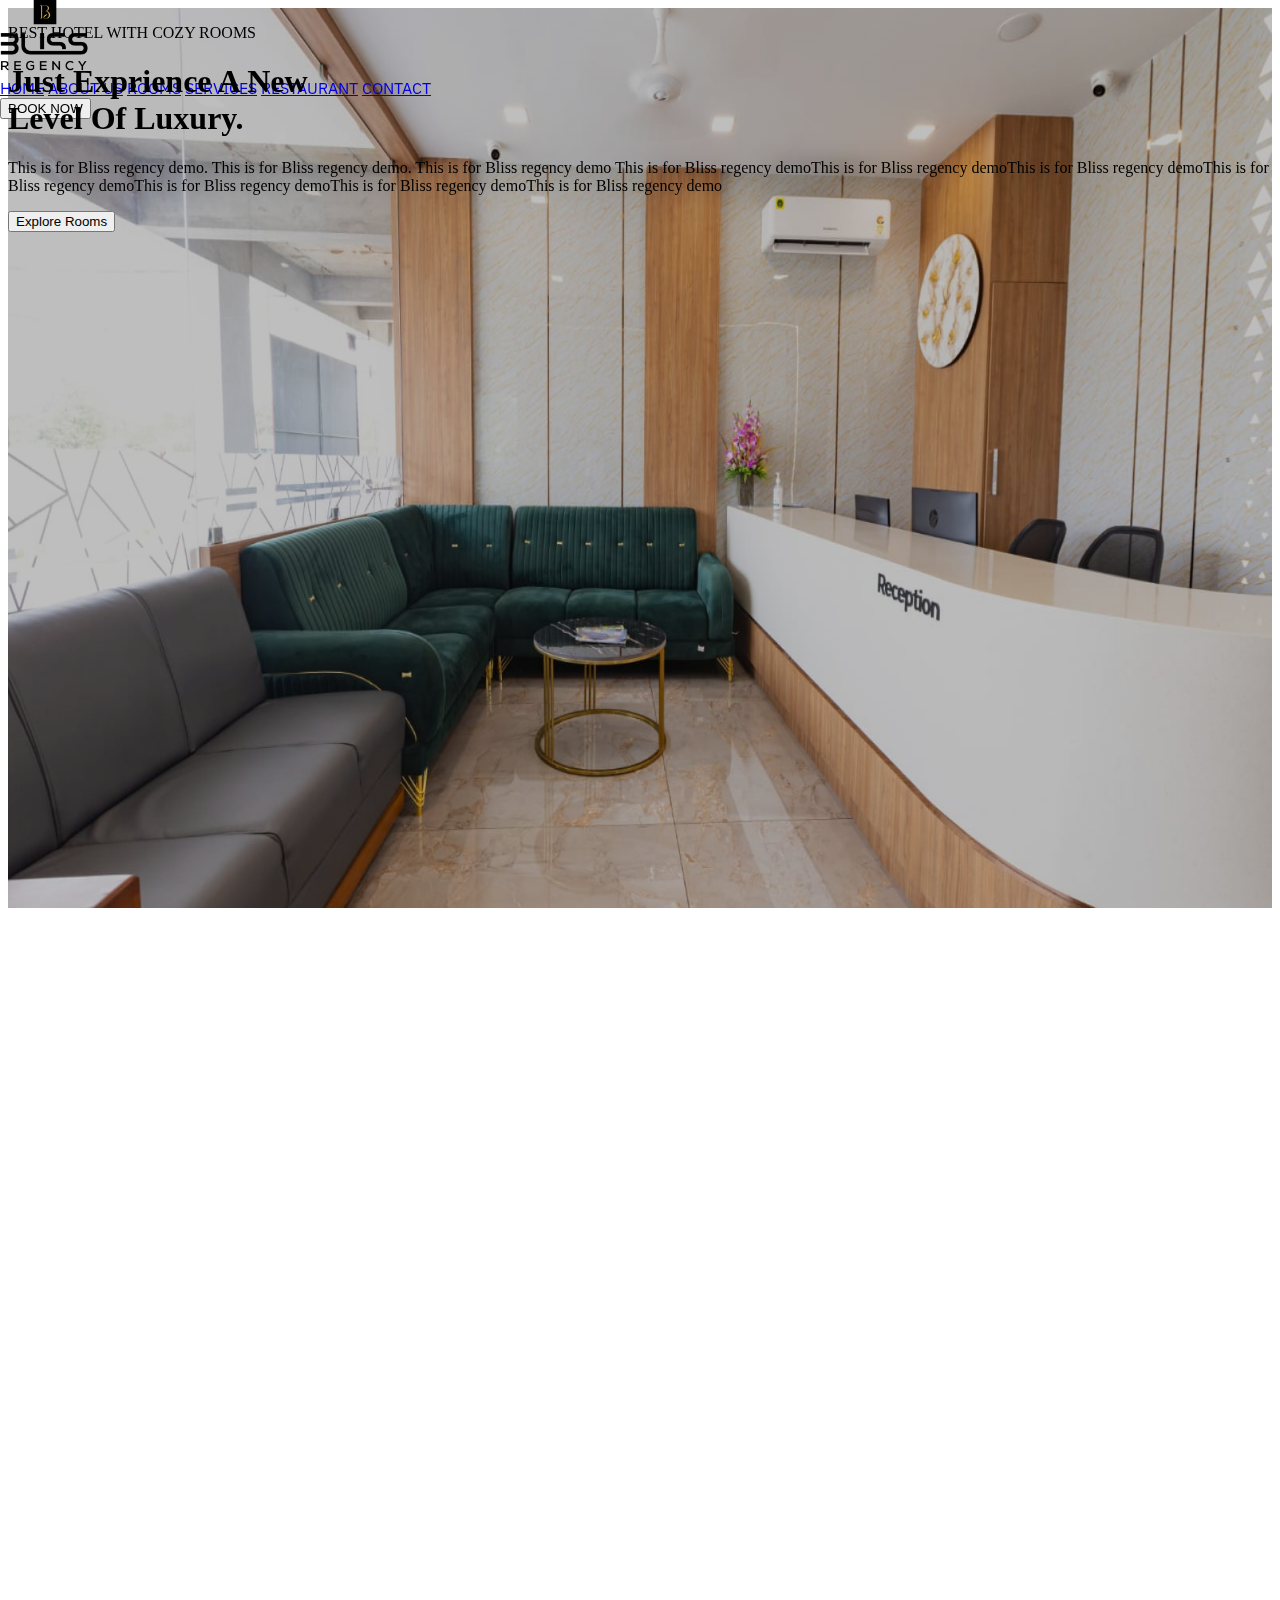
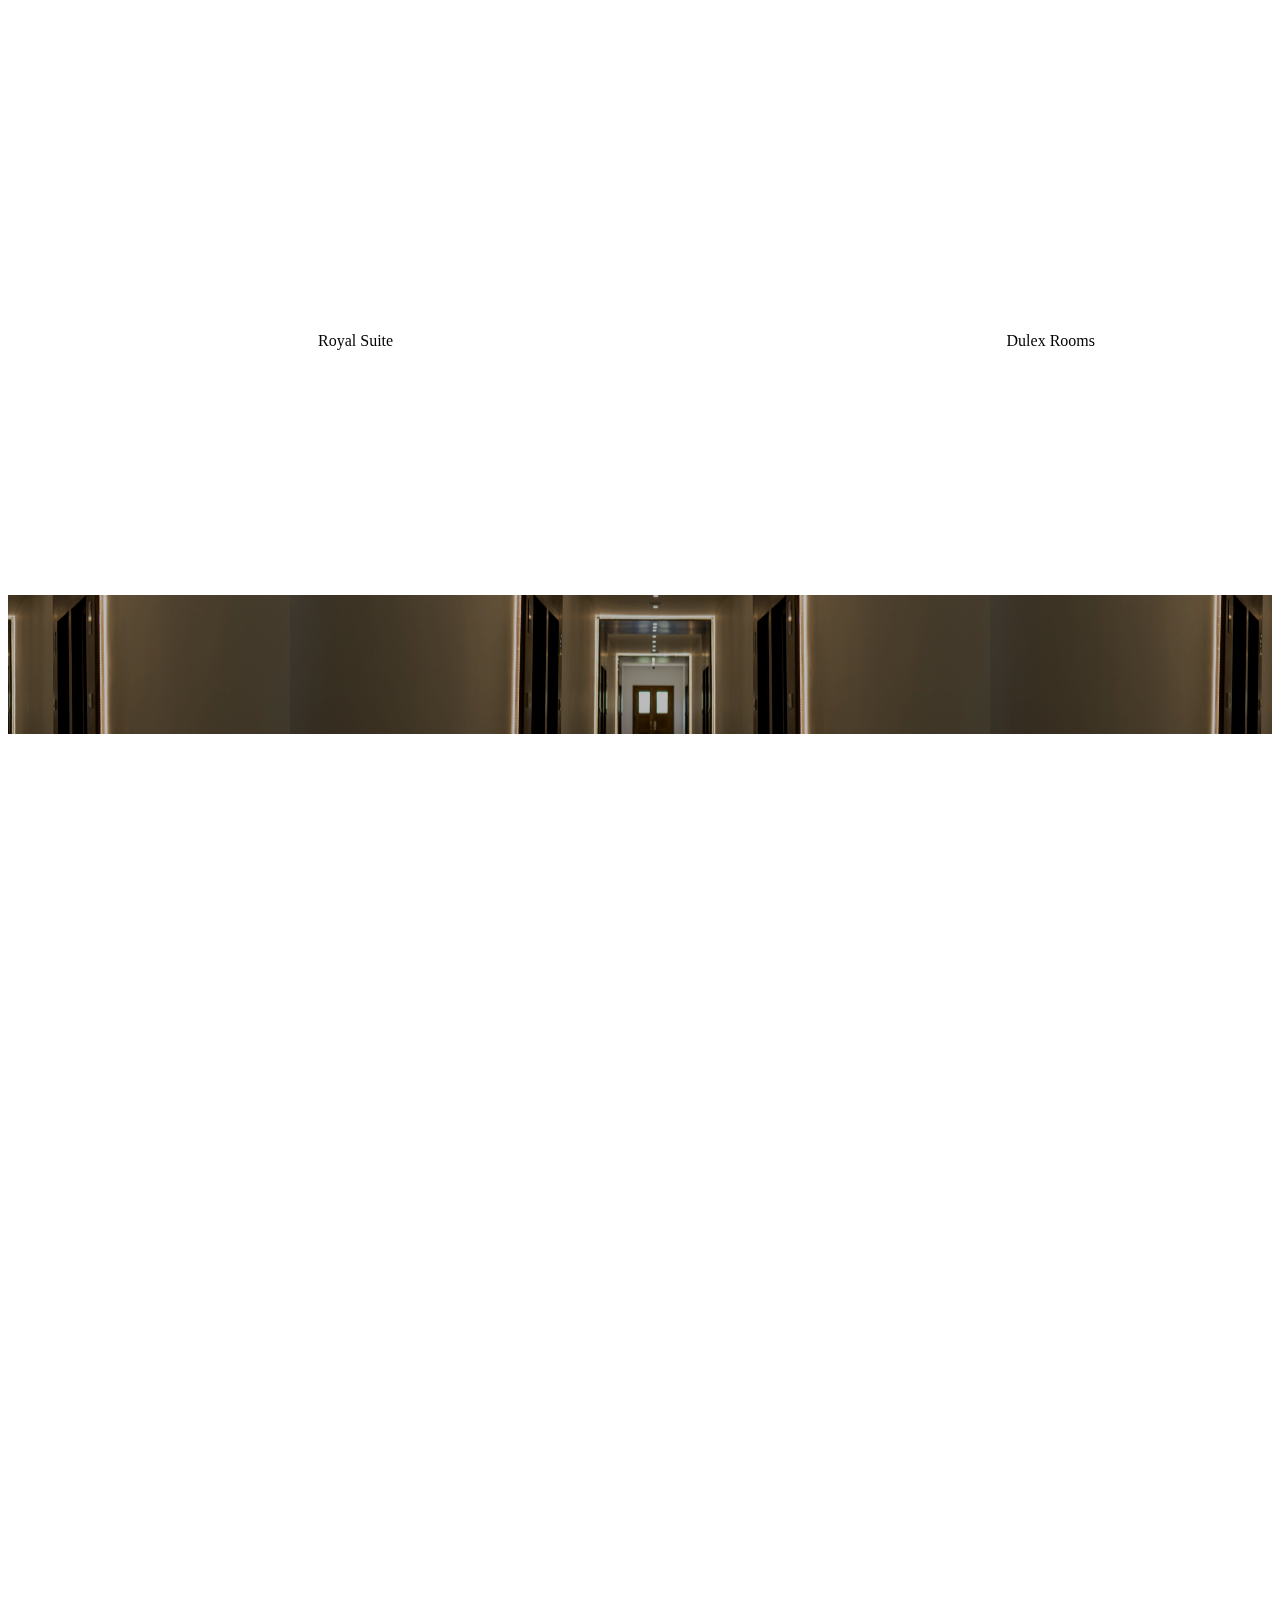
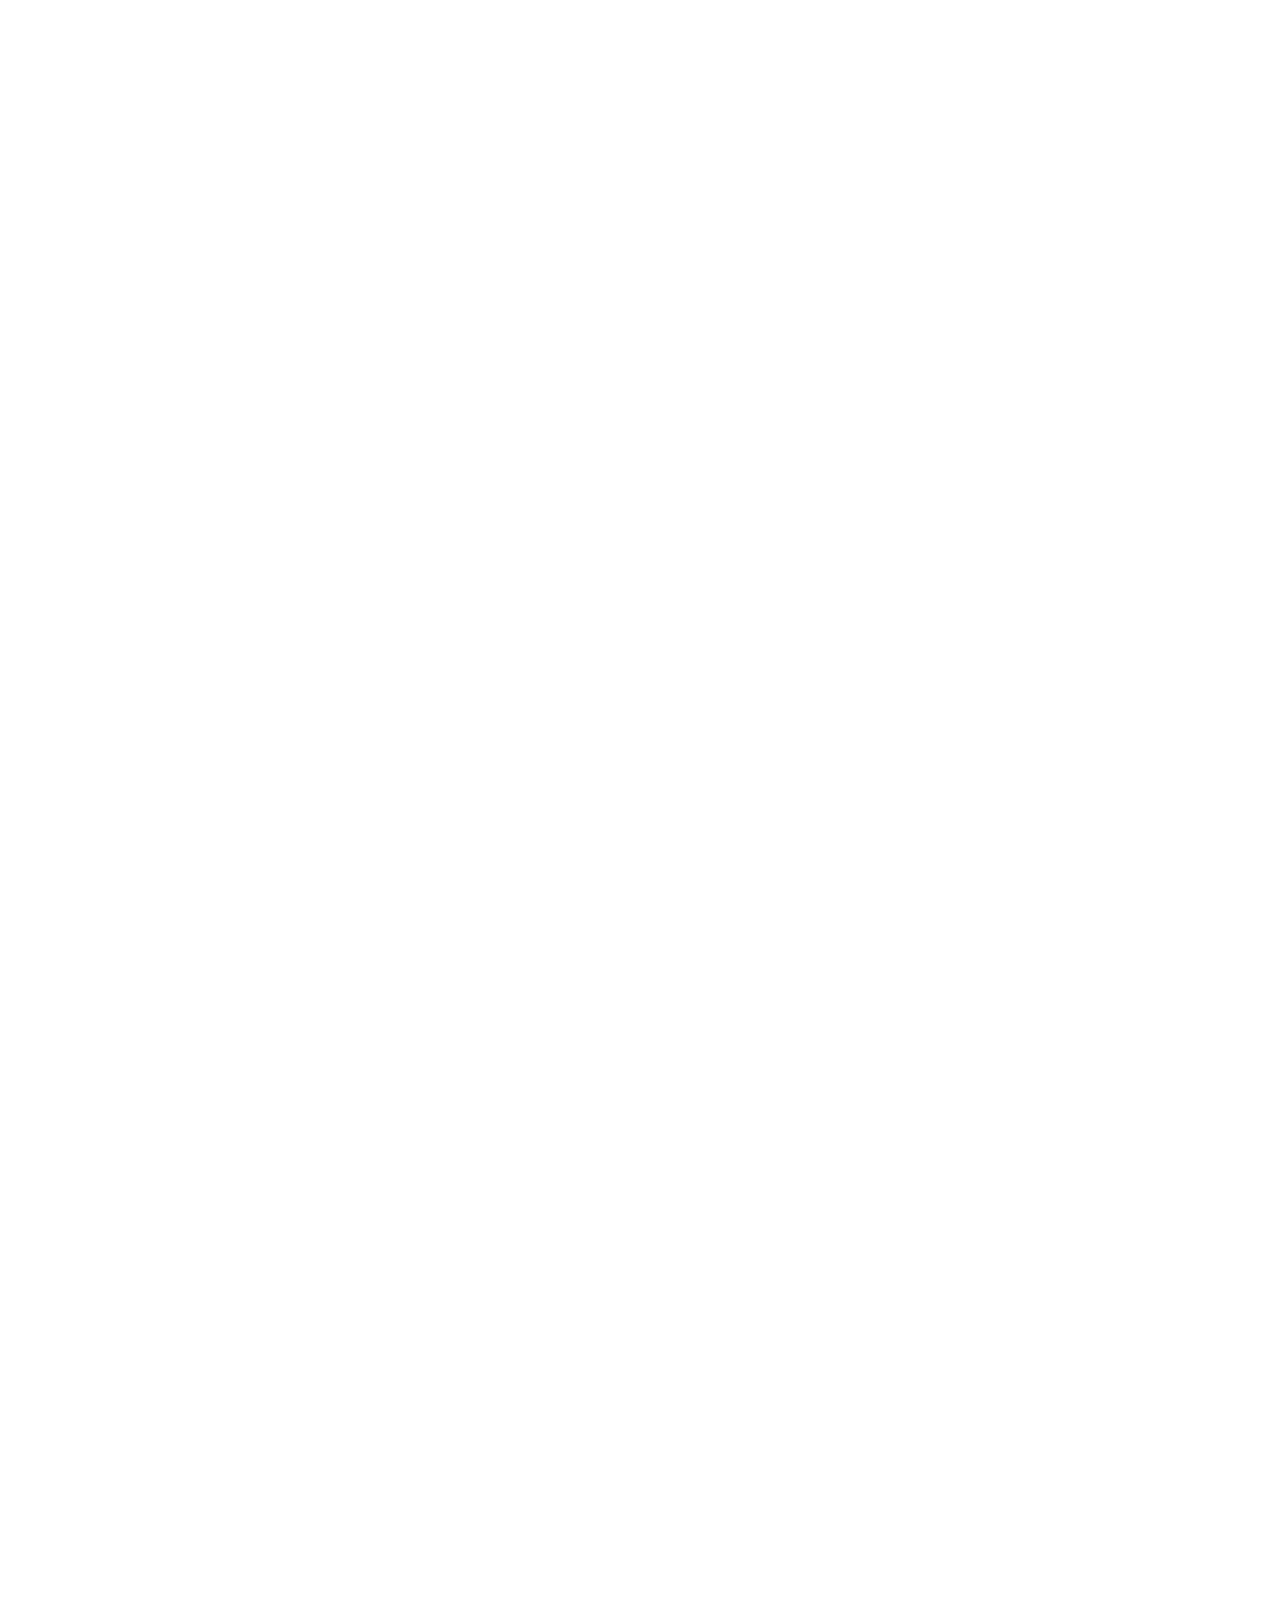
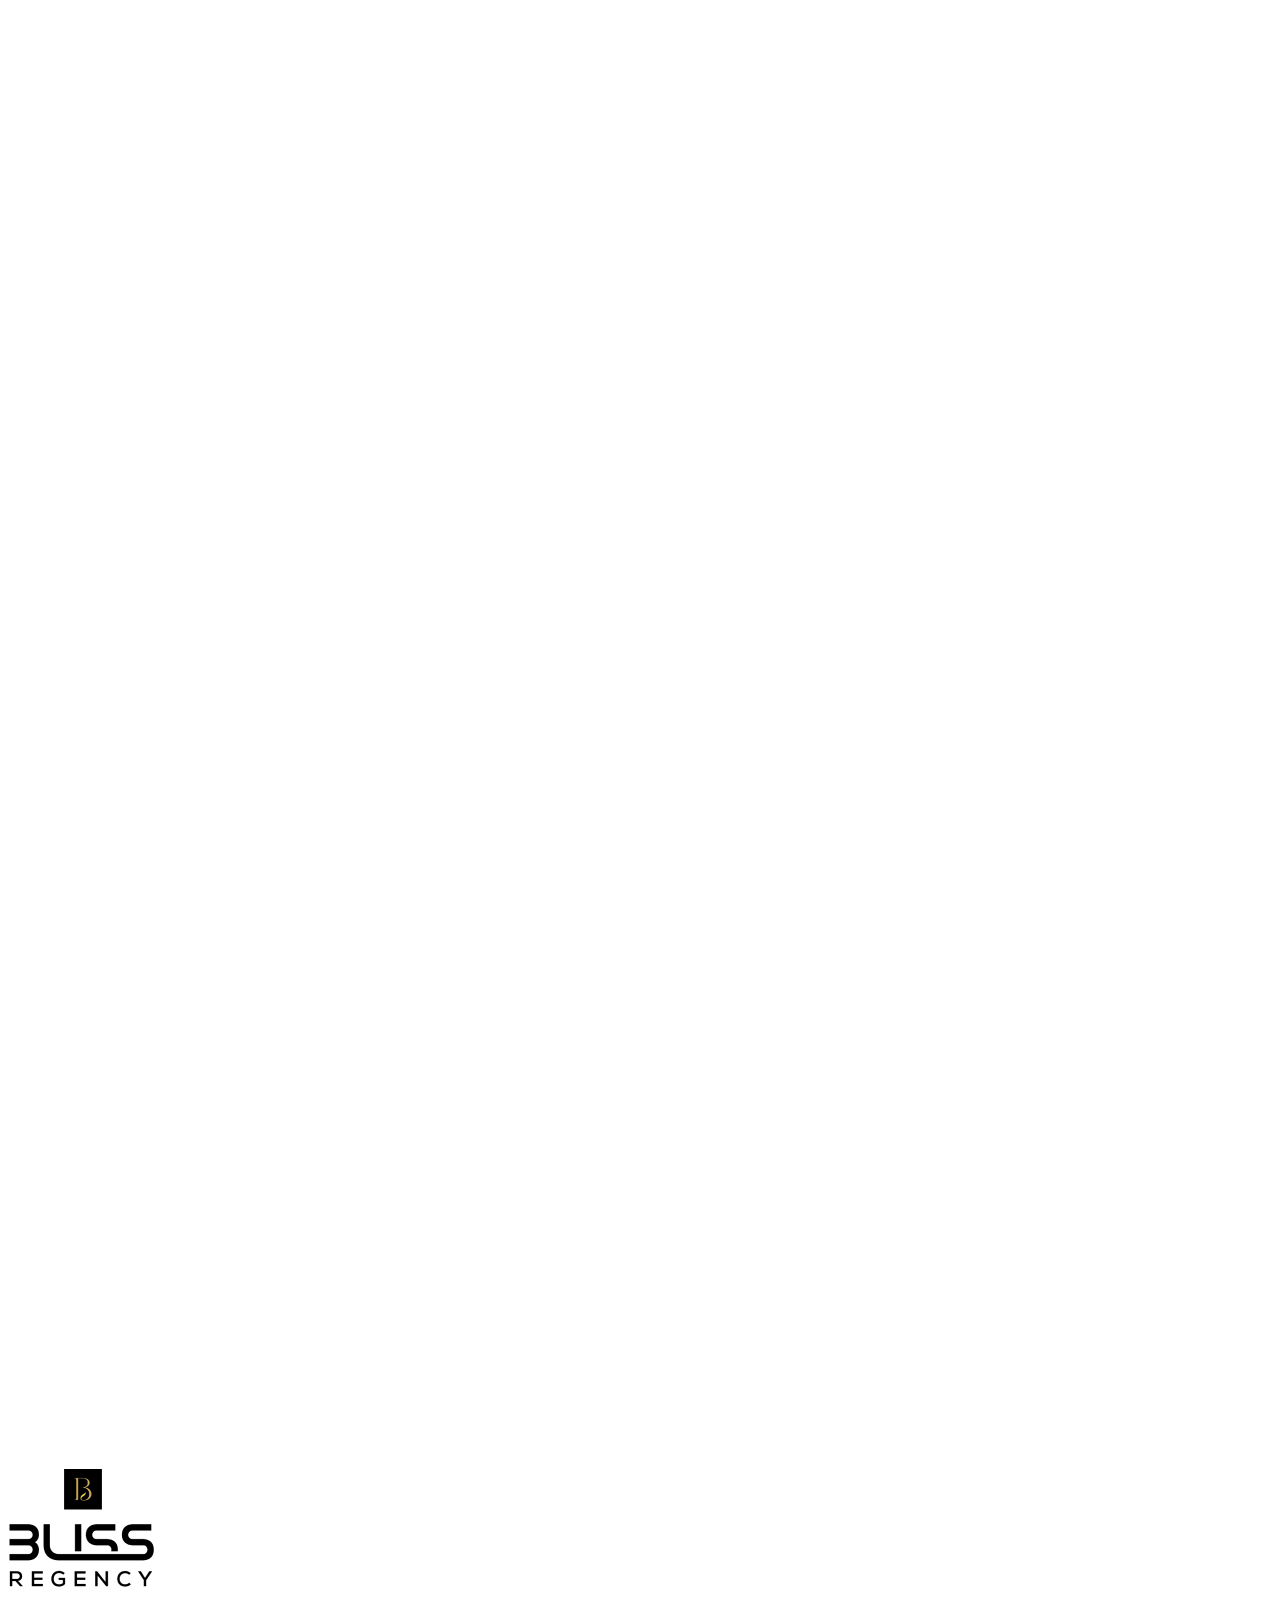
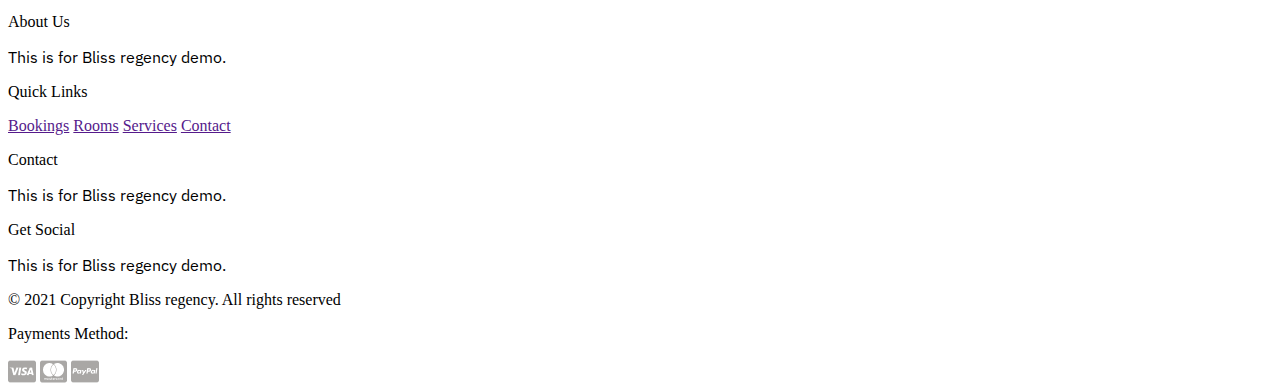
==== index.html @ 83a63830 "Updated" ====
<!DOCTYPE html>
<html lang="en">
  <head>
    <meta charset="UTF-8" />
    <meta name="viewport" content="width=device-width, initial-scale=1.0" />
    <title>Bliss Agency</title>
    <link rel="preconnect" href="https://fonts.googleapis.com" />
    <link rel="preconnect" href="https://fonts.gstatic.com" crossorigin />
    <link
      href="https://fonts.googleapis.com/css2?family=Chakra+Petch:wght@300;500;700&family=IBM+Plex+Sans:wght@300;400;500&family=Old+Standard+TT:ital,wght@0,400;0,700;1,400&family=Ubuntu:wght@300;500;700&family=Ysabeau+Infant:ital,wght@0,100;0,700;1,500&display=swap"
      rel="stylesheet"
    />
    <link rel="stylesheet" href="style.css" />
    <link
      rel="stylesheet"
      href="https://cdnjs.cloudflare.com/ajax/libs/font-awesome/6.4.0/css/all.min.css"
      integrity="sha512-iecdLmaskl7CVkqkXNQ/ZH/XLlvWZOJyj7Yy7tcenmpD1ypASozpmT/E0iPtmFIB46ZmdtAc9eNBvH0H/ZpiBw=="
      crossorigin="anonymous"
      referrerpolicy="no-referrer"
    />
    <script src="https://cdn.tailwindcss.com"></script>
    <link href="https://unpkg.com/aos@2.3.1/dist/aos.css" rel="stylesheet" />
    <script src="https://unpkg.com/aos@2.3.1/dist/aos.js"></script>

    <!-- Flat Picker -->
    <link
      rel="stylesheet"
      href="https://cdn.jsdelivr.net/npm/flatpickr/dist/flatpickr.min.css"
    />
    <link rel="stylesheet" href="custom.css" />
  </head>
  <body>
    <!-- Header Section -->
    <header class="h-screen text-white bg-fixed w-full">
      <!-- Navigation Section -->
      <div id="blurryscroll" aria-hidden="true"></div>
      <nav
        class="pt-3 px-5 flex justify-between items-center pb-3 border-b border-white"
      >
        <img style="width: 7%" src="assests/logo blis 1.png" alt="" srcset="" />
        <div class="flex gap-6 links">
          <a href="index.html" class="underline underline-offset-8">HOME</a>
          <a href="about.html">ABOUT US</a>
          <a href="rooms.html">ROOMS</a>
          <a href="services.html">SERVICES</a>
          <a href="#">RESTAURANT</a>
          <a href="#">CONTACT</a>
        </div>
        <button class="bg-transparent py-3 px-5 border rounded-full">
          BOOK NOW
        </button>
      </nav>

      <!-- Header Section -->
      <section id="content" class="pt-[9.5rem] pl-[10rem] pr-[38rem]">
        <div class="flex flex-col gap-5">
          <p data-aos="fade-right" class="tracking-widest font-normal">
            BEST HOTEL WITH COZY ROOMS
          </p>
          <h1 data-aos="zoom-out-down" class="heading text-6xl">
            Just Exprience A New <br />Level Of Luxury.
          </h1>
          <p data-aos="fade-right" class="font-light">
            This is for Bliss regency demo. This is for Bliss regency demo. This
            is for Bliss regency demo This is for Bliss regency demoThis is for
            Bliss regency demoThis is for Bliss regency demoThis is for Bliss
            regency demoThis is for Bliss regency demoThis is for Bliss regency
            demoThis is for Bliss regency demo
          </p>
        </div>
        <button
          data-aos="fade-right"
          class="bg-transparent px-6 border rounded-3xl py-3.5 mt-6"
        >
          Explore Rooms
        </button>
      </section>
    </header>
    <!-- About Section -->
    <section class="min-h-screen flex px-[9rem] py-[3rem] flex-col bg-fixed">
      <!-- First Section -->
      <div class="flex gap-[3rem] mb-[3.5rem]">
        <div class="flex flex-col gap-3">
          <p
            data-aos="fade-right"
            class="tracking-wide text-[#474341] ibm-font font-light"
          >
            ARRIVAL
          </p>
          <div class="flex gap-5 items-center">
            <p id="arrivalDate" data-aos="fade-down" class="text-7xl old-font">
              24
            </p>
            <span
              id="arrivalMonth"
              data-aos="fade-right"
              class="text-lg ibm-font"
              >Jan</span
            >
          </div>
          <input
            data-aos="fade-left"
            id="arrival"
            type="datetime"
            placeholder="Click For Arrival"
            value=""
            class="text-lg ibm-font placeholder:text-black cursor-pointer"
          />
        </div>

        <div class="flex flex-col gap-3">
          <p
            data-aos="fade-right"
            class="tracking-wide text-[#474341] ibm-font font-light"
          >
            DEPARTURE
          </p>
          <div class="flex gap-5 items-center">
            <p
              id="departureDate"
              data-aos="fade-down"
              class="text-7xl old-font"
            >
              24
            </p>
            <span
              id="departureMonth"
              data-aos="fade-right"
              class="text-lg ibm-font"
              >Jan</span
            >
          </div>
          <input
            data-aos="fade-left"
            id="departure"
            type="departure"
            placeholder="Click For Departure"
            class="text-lg ibm-font placeholder:text-black cursor-pointer"
          />
        </div>

        <div class="flex flex-col gap-3">
          <p
            data-aos="fade-right"
            class="tracking-wide text-[#474341] ibm-font font-light"
          >
            ROOMS
          </p>
          <div class="flex gap-2 items-center">
            <div data-aos="fade-right">
              <button id="rooms-dec-btn">
                <img
                  src="assests/Vector (1).png"
                  class="-rotate-90"
                  alt=""
                  srcset=""
                />
              </button>
            </div>
            <p id="rooms-num" data-aos="fade-down" class="text-7xl old-font">
              1
            </p>
            <div data-aos="fade-right">
              <button id="rooms-inc-btn">
                <img
                  src="assests/Vector (2).png"
                  alt=""
                  class="-rotate-90"
                  srcset=""
                />
              </button>
            </div>
          </div>
        </div>

        <div class="flex flex-col gap-3">
          <p
            data-aos="fade-right"
            class="tracking-wide text-[#474341] ibm-font font-light"
          >
            GUESTS
          </p>
          <div class="flex gap-2 items-center">
            <div data-aos="fade-right">
              <button id="guests-dec-btn">
                <img
                  src="assests/Vector (1).png"
                  class="-rotate-90"
                  alt=""
                  srcset=""
                />
              </button>
            </div>
            <p id="guests-num" data-aos="fade-down" class="text-7xl old-font">
              1
            </p>
            <div data-aos="fade-right">
              <button id="guests-inc-btn">
                <img
                  src="assests/Vector (2).png"
                  alt=""
                  class="-rotate-90"
                  srcset=""
                />
              </button>
            </div>
          </div>
        </div>

        <div class="flex flex-col gap-3">
          <p
            data-aos="fade-right"
            class="tracking-wide text-[#474341] ibm-font font-light"
          >
            CHILDREN
          </p>
          <div class="flex gap-2 items-center">
            <div data-aos="fade-right">
              <button id="children-dec-btn">
                <img
                  src="assests/Vector (1).png"
                  class="-rotate-90"
                  alt=""
                  srcset=""
                />
              </button>
            </div>
            <p id="children-num" data-aos="fade-down" class="text-7xl old-font">
              1
            </p>
            <div data-aos="fade-right">
              <button id="children-inc-btn">
                <img
                  src="assests/Vector (2).png"
                  alt=""
                  class="-rotate-90"
                  srcset=""
                />
              </button>
            </div>
          </div>
        </div>

        <div class="flex flex-col self-center">
          <button
            data-aos="fade-left"
            class="py-3 px-4 bg-[#27221F] rounded-full text-white ibm-font"
          >
            Check availability
          </button>
        </div>
      </div>

      <!-- Second Section -->
      <div class="block gap-4">
        <h2 data-aos="fade-right" class="old-font text-4xl">
          Explore Our Rooms
        </h2>

        <div class="custom-slider">
          <div class="custom-slide">
            <!-- Comments Section -->
            <div class="flex flex-col px-32 gap-6 ibm-font text-center text-xl">
              <div class="flex flex-col gap-5">
                <div class="h-80 w-[30rem]">
                  <img src="royal-suite/1.JPG" alt="" srcset="" />
                </div>
                <p class="old-font tracking-widest">Royal Suite</p>
              </div>
            </div>
          </div>
          <div class="custom-slide">
            <!-- Comments Section -->
            <div class="flex flex-col px-32 gap-6 ibm-font text-center text-xl">
              <div class="flex flex-col gap-5">
                <div class="h-80 w-[30rem]">
                  <img src="dulex-room/1.JPG" alt="" srcset="" />
                </div>
                <p class="old-font tracking-widest">Dulex Rooms</p>
              </div>
            </div>
          </div>
          <div class="custom-slide">
            <!-- Comments Section -->
            <div class="flex flex-col px-32 gap-6 ibm-font text-center text-xl">
              <div class="flex flex-col gap-5">
                <div class="h-80 w-[30rem]">
                  <img src="executive-room/1.JPG" alt="" srcset="" />
                </div>
                <p class="old-font tracking-widest">Executive Rooms</p>
              </div>
            </div>
          </div>
          <div class="custom-slide">
            <!-- Comments Section -->
            <div class="flex flex-col px-32 gap-6 ibm-font text-center text-xl">
              <div class="flex flex-col gap-5">
                <div class="h-80 w-[30rem]">
                  <img src="executive-twinbed/1.JPG" alt="" srcset="" />
                </div>
                <p class="old-font tracking-widest">Executive Twinbed</p>
              </div>
            </div>
          </div>

          <button class="custom-btn custom-btn-slide custom-prev">
            <i class="fas fa-3x fa-chevron-circle-left"></i>
          </button>
          <button class="custom-btn custom-btn-slide custom-next">
            <i class="fas fa-3x fa-chevron-circle-right"></i>
          </button>
        </div>
        <div class="custom-dots-container bg-[#F9F7F5]">
          <span class="custom-dot active" data-slide="0"></span>
          <span class="custom-dot" data-slide="1"></span>
          <span class="custom-dot" data-slide="2"></span>
          <span class="custom-dot" data-slide="3"></span>
        </div>
      </div>

      <div class="flex justify-center mt-4">
        <button
          onclick="window.location.href='rooms.html'"
          data-aos="fade-right"
          class="p-6 px-[5rem] ibm-font rounded-full border border-[#D2D2D2] text-[#27221F] hover:bg-[#27221F] duration-300 hover:text-white"
        >
          View All Rooms
        </button>
      </div>
    </section>

    <!-- Welcome Page -->
    <section
      class="welcome flex flex-col justify-center items-center py-44 h-screen text-white gap-5 px-44 bg-fixed"
    >
      <h3 data-aos="fade-up" class="old-font text-6xl">
        Welcome To Bliss Regency
      </h3>
      <p data-aos="fade-up" class="text-center ibm-font text-xl">
        Your haven of luxury and comfort in the heart of Palakkad. We pride
        ourselves on providing exceptional hospitality and a wide range of
        accommodation options to suit every Business person’s and a traveler’s
        needs.
      </p>
      <button
        onclick="window.location.href='about.html'"
        data-aos="fade-up"
        class="p-6 px-[5rem] ibm-font rounded-full border border-[#D2D2D2] text-white hover:bg-white hover:text-black duration-300"
      >
        About Us
      </button>
    </section>

    <!-- Offer Page -->
    <section class="flex justify-between pr-6 mb-16 bg-[#F9F7F5]">
      <div class="basis-[30%]">
        <img
          data-aos="fade-right"
          class="w-full h-full"
          src="assests/ALIS5798 1.png"
          alt=""
          srcset=""
        />
      </div>

      <div class="flex flex-col gap-5 justify-center basis-[60%]">
        <h3 data-aos="fade-left" class="old-font text-4xl">
          What Facilites We Offer
        </h3>
        <p data-aos="fade-left" class="ibm-font">
          Bliss Regency in Palakkad is the ultimate level of luxury. In
          our rooms, you'll find air conditioning, a kettle, and a private couch
          area. Keep yourself entertained with a flat-screen TV and connected
          with complimentary WiFi. Enjoy a comfortable night's sleep on our
          king-size beds and take advantage of amenities like as a refrigerator,
          laundry services, and other necessities. Bliss Regency in Palakkad
          offers a pleasant experience where elegance meets convenience.
        </p>

        <div
          data-aos="fade-up-left"
          class="flex flex-wrap justify-between pr-[22rem]"
        >
          <div class="flex items-center gap-3 basis-[30%]">
            <img src="assests/002-plant.png" class="w-10" alt="" />
            <p class="old-font text-lg">Spa</p>
          </div>

          <div class="flex items-center gap-3 basis-[30%]">
            <img src="assests/001-fishing-man.png" class="w-10" alt="" />
            <p class="old-font text-lg">Fishing</p>
          </div>

          <div class="flex items-center gap-3 basis-[30%]">
            <img src="assests/006-pool.png" class="w-10" alt="" />
            <p class="old-font text-lg">Pool</p>
          </div>
        </div>

        <div
          data-aos="fade-up-left"
          class="flex flex-wrap justify-between pr-[22rem]"
        >
          <div class="flex items-center gap-3 basis-[30%]">
            <img
              src="assests/007-spoon-and-fork-crossed.png"
              class="w-10"
              alt=""
            />
            <p class="old-font text-lg">Dinning</p>
          </div>

          <div class="flex items-center gap-3 basis-[30%]">
            <img src="assests/009-cocktail-1.png" class="w-10" alt="" />
            <p class="old-font text-lg">Bar</p>
          </div>

          <div class="flex items-center gap-3 basis-[30%]">
            <img src="assests/004-barbeque.png" class="w-10" alt="" />
            <p class="old-font text-lg">Barbeque</p>
          </div>
        </div>

        <div>
          <button
            onclick="window.location.href='services.html'"
            data-aos="fade-up"
            class="mt-4 p-4 px-[5rem] ibm-font rounded-full border bg-[#27221F] border-[#27221F] text-white hover:bg-white duration-300 hover:text-[#27221F]"
          >
            View All Offers
          </button>
        </div>
      </div>
    </section>

    <!-- Achievements Section -->
    <section class="flex flex-col px-[15rem] gap-5 bg-fixed">
      <div>
        <h4 data-aos="zoom-in-up" class="text-4xl old-font">
          Our Achievements
        </h4>
        <p data-aos="zoom-in-up" class="ibm-font font-light text-[#474341]">
          We are the top leading hotel with a good experiences.
        </p>
      </div>
      <div class="mt-6 flex justify-between">
        <div class="flex flex-col">
          <p
            data-aos="zoom-in-right"
            class="text-6xl old-font text-[#27221F] font-bold"
          >
            1.5K
          </p>
          <p
            data-aos="zoom-in-right"
            class="font-light ibm-font text-[#474341] text-center"
          >
            HAPPY CLIENTS
          </p>
        </div>

        <div class="flex flex-col">
          <p
            data-aos="zoom-in-right"
            class="text-6xl old-font text-[#27221F] font-bold"
          >
            16
          </p>
          <p
            data-aos="zoom-in-right"
            class="font-light ibm-font text-[#474341] text-center"
          >
            TOTAL ROOMS
          </p>
        </div>

        <div class="flex flex-col">
          <p
            data-aos="zoom-in-right"
            class="text-6xl old-font text-[#27221F] font-bold"
          >
            5
          </p>
          <p
            data-aos="zoom-in-right"
            class="font-light ibm-font text-[#474341] text-center"
          >
            AWARD WONS
          </p>
        </div>

        <div class="flex flex-col">
          <p
            data-aos="zoom-in-right"
            class="text-6xl old-font text-[#27221F] font-bold"
          >
            30
          </p>
          <p
            data-aos="zoom-in-right"
            class="font-light ibm-font text-[#474341] text-center"
          >
            TEAM MEMBERS
          </p>
        </div>
      </div>
    </section>

    <!-- Comments Section -->
    <section data-aos="fade-down" class="slider bg-[#F9F7F5] mt-10">
      <div class="slide">
        <!-- Comments Section -->
        <div class="flex flex-col px-32 gap-6 ibm-font text-center text-xl">
          <p>
            Lorem ipsum dolor sit amet consectetur adipisicing elit. Tempore,
            porro. Nobis eaque consequuntur autem atque. Quaerat repellat maxime
            officiis deserunt nobis, cumque ipsum. Voluptate neque quas nobis
            similique asperiores itaque.
          </p>
          <p class="font-bold tracking-widest">- JASON HOOK, USA</p>
        </div>
      </div>
      <div class="slide">
        <!-- Comments Section -->
        <div class="flex flex-col px-32 gap-6 ibm-font text-center text-xl">
          <p>
            Lorem ipsum dolor sit amet consectetur adipisicing elit. Tempore,
            porro. Nobis eaque consequuntur autem atque. Quaerat repellat maxime
            officiis deserunt nobis, cumque ipsum. Voluptate neque quas nobis
            similique asperiores itaque.
          </p>
          <p class="font-bold tracking-widest">- JASON HOOK, USA</p>
        </div>
      </div>
      <div class="slide">
        <!-- Comments Section -->
        <div class="flex flex-col px-32 gap-6 ibm-font text-center text-xl">
          <p>
            Lorem ipsum dolor sit amet consectetur adipisicing elit. Tempore,
            porro. Nobis eaque consequuntur autem atque. Quaerat repellat maxime
            officiis deserunt nobis, cumque ipsum. Voluptate neque quas nobis
            similique asperiores itaque.
          </p>
          <p class="font-bold tracking-widest">- JASON HOOK, USA</p>
        </div>
      </div>
      <div class="slide">
        <!-- Comments Section -->
        <div class="flex flex-col px-32 gap-6 ibm-font text-center text-xl">
          <p>
            Lorem ipsum dolor sit amet consectetur adipisicing elit. Tempore,
            porro. Nobis eaque consequuntur autem atque. Quaerat repellat maxime
            officiis deserunt nobis, cumque ipsum. Voluptate neque quas nobis
            similique asperiores itaque.
          </p>
          <p class="font-bold tracking-widest">- JASON HOOK, USA</p>
        </div>
      </div>

      <button class="btn-slide prev">
        <i class="fas fa-3x fa-chevron-circle-left"></i>
      </button>
      <button class="btn-slide next">
        <i class="fas fa-3x fa-chevron-circle-right"></i>
      </button>
    </section>
    <div data-aos="fade-up" class="dots-container bg-[#F9F7F5] mb-10">
      <span class="dot active" data-slide="0"></span>
      <span class="dot" data-slide="1"></span>
      <span class="dot" data-slide="2"></span>
      <span class="dot" data-slide="3"></span>
    </div>

    <!-- Image Container -->
    <div class="h-[500px] image-container mb-14 bg-fixed"></div>

    <!-- Section 1 -->
    <section class="px-[6rem] pt-16 flex justify-between">
      <div class="basis-[45%]">
        <img
          data-aos="fade-left"
          src="assests/WhatsApp Image 2023-06-28 at 09.47 5.png"
          class="h-full"
          alt=""
          srcset=""
        />
      </div>

      <div class="basis-[45%] flex flex-col items-center">
        <div
          data-aos="fade-right"
          class="w-full border h-[.5px] border-[#000000] my-2"
        ></div>

        <img
          data-aos="fade-right"
          src="assests/logo blis 17.png"
          width="200px"
          alt=""
          class="my-5"
        />

        <h5
          data-aos="fade-right"
          class="old-font font-xl text-center tracking-[2px]"
        >
          SPACIOUS STAYS <br />IN THE CITY
        </h5>

        <div
          data-aos="fade-right"
          class="w-[50%] border h-[.5px] border-[#000000] mt-5 my-2"
        ></div>

        <p data-aos="fade-right" class="text-center tracking-[2px] px-12">
          Indulge in breathtaking views of Table Mountain and our harbour from
          Cape Town’s largest hotel rooms and suites.
        </p>

        <div
          data-aos="fade-right"
          class="w-full border h-[.5px] border-[#000000] my-2"
        ></div>
      </div>
    </section>

    <!-- Get Intouch Section -->
    <section class="my-10 px-6 flex">
      <div class="basis-[60%] px-28 pr-36 flex flex-col justify-center">
        <h5 data-aos="fade-right" class="text-4xl old-font">Get In Touch</h5>
        <p data-aos="fade-right" class="ibm-font">
          Lorem ipsum dolor sit amet consectetur, adipisicing elit. Dolore ipsum
          amet id quas perferendis. Obcaecati qui tempora asperiores ipsa
          temporibus, quod quo quam velit sit eius voluptates atque esse
          perspiciatis!
        </p>
        <form class="flex flex-col gap-5 mt-8">
          <input
            data-aos="fade-up"
            type="text"
            name=""
            id=""
            placeholder="Write Your Message"
            class="placeholder:text-black old-font border-b p-4"
          />
          <input
            data-aos="fade-up"
            type="text"
            name=""
            id=""
            placeholder="Write Your Full Name"
            class="placeholder:text-black old-font border-b p-4"
          />
          <input
            data-aos="fade-up"
            type="email"
            name=""
            id=""
            placeholder="Write Your Email Address"
            class="placeholder:text-black old-font border-b p-4"
          />
        </form>
        <div>
          <button
            data-aos="fade-up"
            class="mt-4 p-4 px-[5rem] ibm-font rounded-full border bg-[#27221F] border-[#27221F] text-white hover:bg-white duration-300 hover:text-[#27221F]"
          >
            Submit
          </button>
        </div>
      </div>

      <div class="basis-[30%]">
        <img src="assests/ALIS5792 1.png" alt="" class="my-5" />
      </div>
    </section>

    <!-- Newsletter Section -->
    <section class="flex justify-between mt-10 px-24 items-center">
      <div style="width: 100%" class="basis-[40%]">
        <iframe
          width="100%"
          height="400"
          frameborder="0"
          scrolling="no"
          marginheight="0"
          marginwidth="0"
          src="https://maps.google.com/maps?width=100%25&amp;height=400&amp;hl=en&amp;q=1%20Grafton%20Street,%20Dublin,%20Ireland+(My%20Business%20Name)&amp;t=&amp;z=14&amp;ie=UTF8&amp;iwloc=B&amp;output=embed"
          ><a href="https://www.maps.ie/distance-area-calculator.html"
            >distance maps</a
          ></iframe
        >
      </div>

      <div class="flex flex-col text-center gap-5">
        <h6 data-aos="fade-up" class="text-4xl old-font">
          Join Our Newsletter
        </h6>
        <p data-aos="fade-up" class="ibm-font text-[#474341]">
          Sign up to our newsletter to receive our latest news about offers &
          promotions.
        </p>

        <form
          data-aos="fade-up"
          class="signup w-full flex rounded-full border-2"
        >
          <input
            id="email-input"
            type="email"
            class="email-login m-[9px] px-5 p-3 placeholder:text-black w-[70%] old-font"
            placeholder="Enter Your Email Address"
          />
          <button
            id="submit-button"
            class="w-[30%] p-3 ibm-font rounded-full border bg-[#27221F] border-[#27221F] text-white hover:bg-white duration-300 hover:text-[#27221F]"
          >
            Submit
          </button>
        </form>
      </div>
    </section>

    <!-- Footer Section -->
    <footer class="bg-[#F9F7F5] flex justify-between mt-24 px-7 py-6 pr-14">
      <img src="assests/logo blis 1.png" alt="" srcset="" />

      <div class="flex flex-col">
        <p class="old-font text-lg">About Us</p>
        <p class="ibm-font">This is for Bliss regency demo.</p>
      </div>

      <div>
        <p class="old-font text-lg">Quick Links</p>
        <div class="flex flex-col mt-3 text-[#474341]">
          <a href="">Bookings</a>
          <a href="">Rooms</a>
          <a href="">Services</a>
          <a href="">Contact</a>
        </div>
      </div>

      <div>
        <p class="old-font text-lg">Contact</p>
        <p class="ibm-font">This is for Bliss regency demo.</p>
      </div>

      <div>
        <p class="old-font text-lg">Get Social</p>
        <p class="ibm-font">This is for Bliss regency demo.</p>
      </div>
    </footer>

    <!-- Copyright Section -->
    <section class="bg-[#F9F7F5] py-5 flex justify-around">
      <p class="text-[#474341]">
        © 2021 Copyright Bliss regency. All rights reserved
      </p>
      <div class="flex">
        <p class="text-[#474341]">Payments Method:</p>
        <div class="flex gap-3 ml-3 items-center">
          <img src="assests/fa-brands_cc-visa.png" alt="" />
          <img src="assests/fa-brands_cc-mastercard.png" alt="" />
          <img src="assests/fa-brands_cc-paypal.png" alt="" srcset="" />
        </div>
      </div>
    </section>

    <script src="https://cdn.jsdelivr.net/npm/flatpickr"></script>
    <script>
      flatpickr("#arrival", {});
      flatpickr("#departure", {});
    </script>
    <script src="script.js"></script>
    <script src="custom.js"></script>
  </body>
</html>
---- style.css ----
html {
  height: 100%;
  overflow-x: hidden;
  overflow-y: auto;
  scroll-behavior: smooth;
}
header {
  height: 100vh;
  background-image: linear-gradient(
      to right bottom,
      rgba(0, 0, 0, 0.253),
      rgba(0, 0, 0, 0.253)
    ),
    url("assests/WhatsApp\ Image\ 2023-06-28\ at\ 09.47\ 1.png");
  background-repeat: no-repeat;
  background-size: 100% 100%;
  overflow-x: hidden;
  overflow-y: hidden;
}
.links {
  font-family: "IBM Plex Sans", sans-serif;
}
.heading {
  font-family: "Old Standard TT";
}
.ibm-font {
  font-family: "IBM Plex Sans", sans-serif;
}
.old-font {
  font-family: "Old Standard TT";
}
.image-container {
  background-image: linear-gradient(
      to right bottom,
      rgba(48, 48, 63, 0.397),
      rgba(48, 48, 63, 0.349)
    ),
    url("assests/WhatsApp\ Image\ 2023-06-28\ at\ 09.47\ 2.png");
  background-repeat: no-repeat;
  background-size: 100% 100%;
}
.welcome {
  background-image: linear-gradient(
      to right bottom,
      rgba(0, 0, 0, 0.253),
      rgba(0, 0, 0, 0.253)
    ),
    url("assests/ALIS5798\ 1.png");
  background-position: center;
  overflow: hidden;
}
.overlock-font {
  font-family: "Overlock SC", cursive;
}
@keyframes shake {
  0% {
    margin-left: 0rem;
  }
  25% {
    margin-left: 0.5rem;
  }
  75% {
    margin-left: -0.5rem;
  }
  100% {
    margin-left: 0rem;
  }
}

.email-login {
  outline: none;
}
.email-login:invalid {
  animation: shake 0.2s ease-in-out 0s 2;
}

.signup:invalid {
  box-shadow: 0 0 0.6rem #ff0000;
  animation: shake 0.2s ease-in-out 0s 2;
}

#blurryscroll {
  top: 0;
  left: 0;
  width: 100%;
  overflow: hidden;
  position: fixed;
  /* filter: blur(4px); */
}
nav {
  top: 0;
  left: 0;
  width: 100%;
  overflow: hidden;
  position: fixed;
  /* filter: blur(4px); */
}
.blur-back {
  backdrop-filter: blur(30px);
  z-index: 1;
}
.hidden {
  display: none;
}
.slider {
  position: relative;
  max-width: 100%;
  height: 20rem;
  margin: 0 auto;
  overflow: hidden;
}
.slide {
  position: absolute;
  top: 0;
  width: 100%;
  height: 20rem;
  display: flex;
  align-items: center;
  justify-content: center;
  transition: transform 1s;
}
.slide > img {
  width: 100%;
  height: 100%;
  object-fit: cover;
}
/* button {
  background: none;
  border: none;
}
button .fas {
  color: rgba(255, 255, 255, 0.5);
} */
.btn-slide {
  display: none;
  position: absolute;
  top: 50%;
  z-index: 10;

  height: 5.5rem;
  width: 5.5rem;
  cursor: pointer;
}
.prev {
  left: 3rem;
  transform: translate(-50%, -50%);
}
.next {
  right: 3rem;
  transform: translate(50%, -50%);
}
.dots-container {
  display: flex;
  justify-content: center;
  align-items: center;
  position: relative;
}
.dot {
  width: 10px;
  height: 10px;
  margin: 15px 5px;
  border-radius: 100%;
  background: rgba(39, 39, 39, 0.5);
  cursor: pointer;
}
.dot.active {
  background: #272727;
}
---- custom.css ----
.custom-slider {
  position: relative;
  max-width: 100%;
  height: 30rem;
  margin: 0 auto;
  overflow: hidden;
}

.custom-slide {
  position: absolute;
  top: 0;
  width: 55%;
  height: 30rem;
  display: flex;
  align-items: center;
  justify-content: center;
  transition: transform 1s;
}

.custom-slide > img {
  width: 100%;
  height: 100%;
  object-fit: cover;
}

.custom-btn {
  background: none;
  border: none;
}

.custom-btn .fas {
  color: black;
}

.custom-btn-slide {
  position: absolute;
  top: 50%;
  z-index: 10;
  height: 5.5rem;
  width: 5.5rem;
  cursor: pointer;
}

.custom-prev {
  left: 1.5rem;
  transform: translate(-50%, -50%);
}

.custom-next {
  right: 3rem;
  transform: translate(50%, -50%);
}

.custom-dots-container {
  display: none;
  justify-content: center;
  align-items: center;
  position: relative;
}

.custom-dot {
  width: 10px;
  height: 10px;
  margin: 15px 5px;
  border-radius: 100%;
  background: rgba(39, 39, 39, 0.5);
  cursor: pointer;
}

.custom-dot.active {
  background: #272727;
}
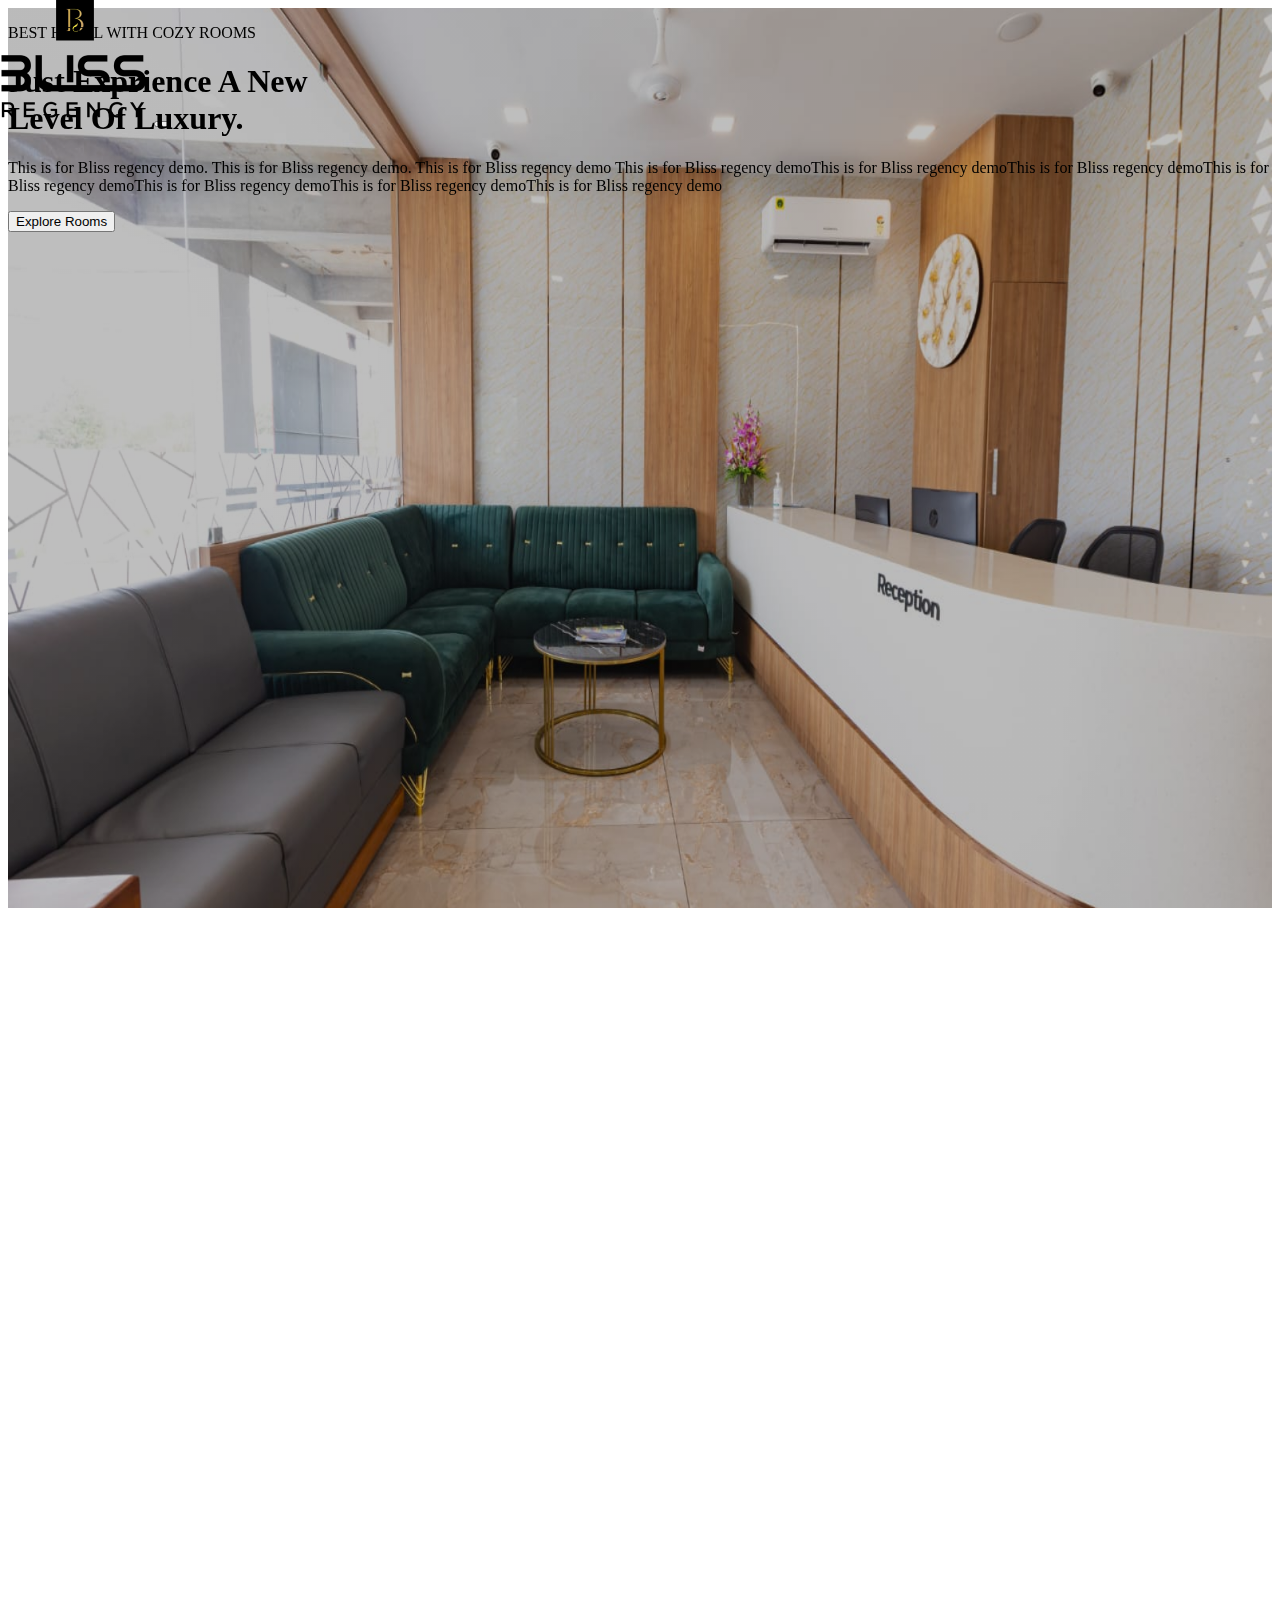
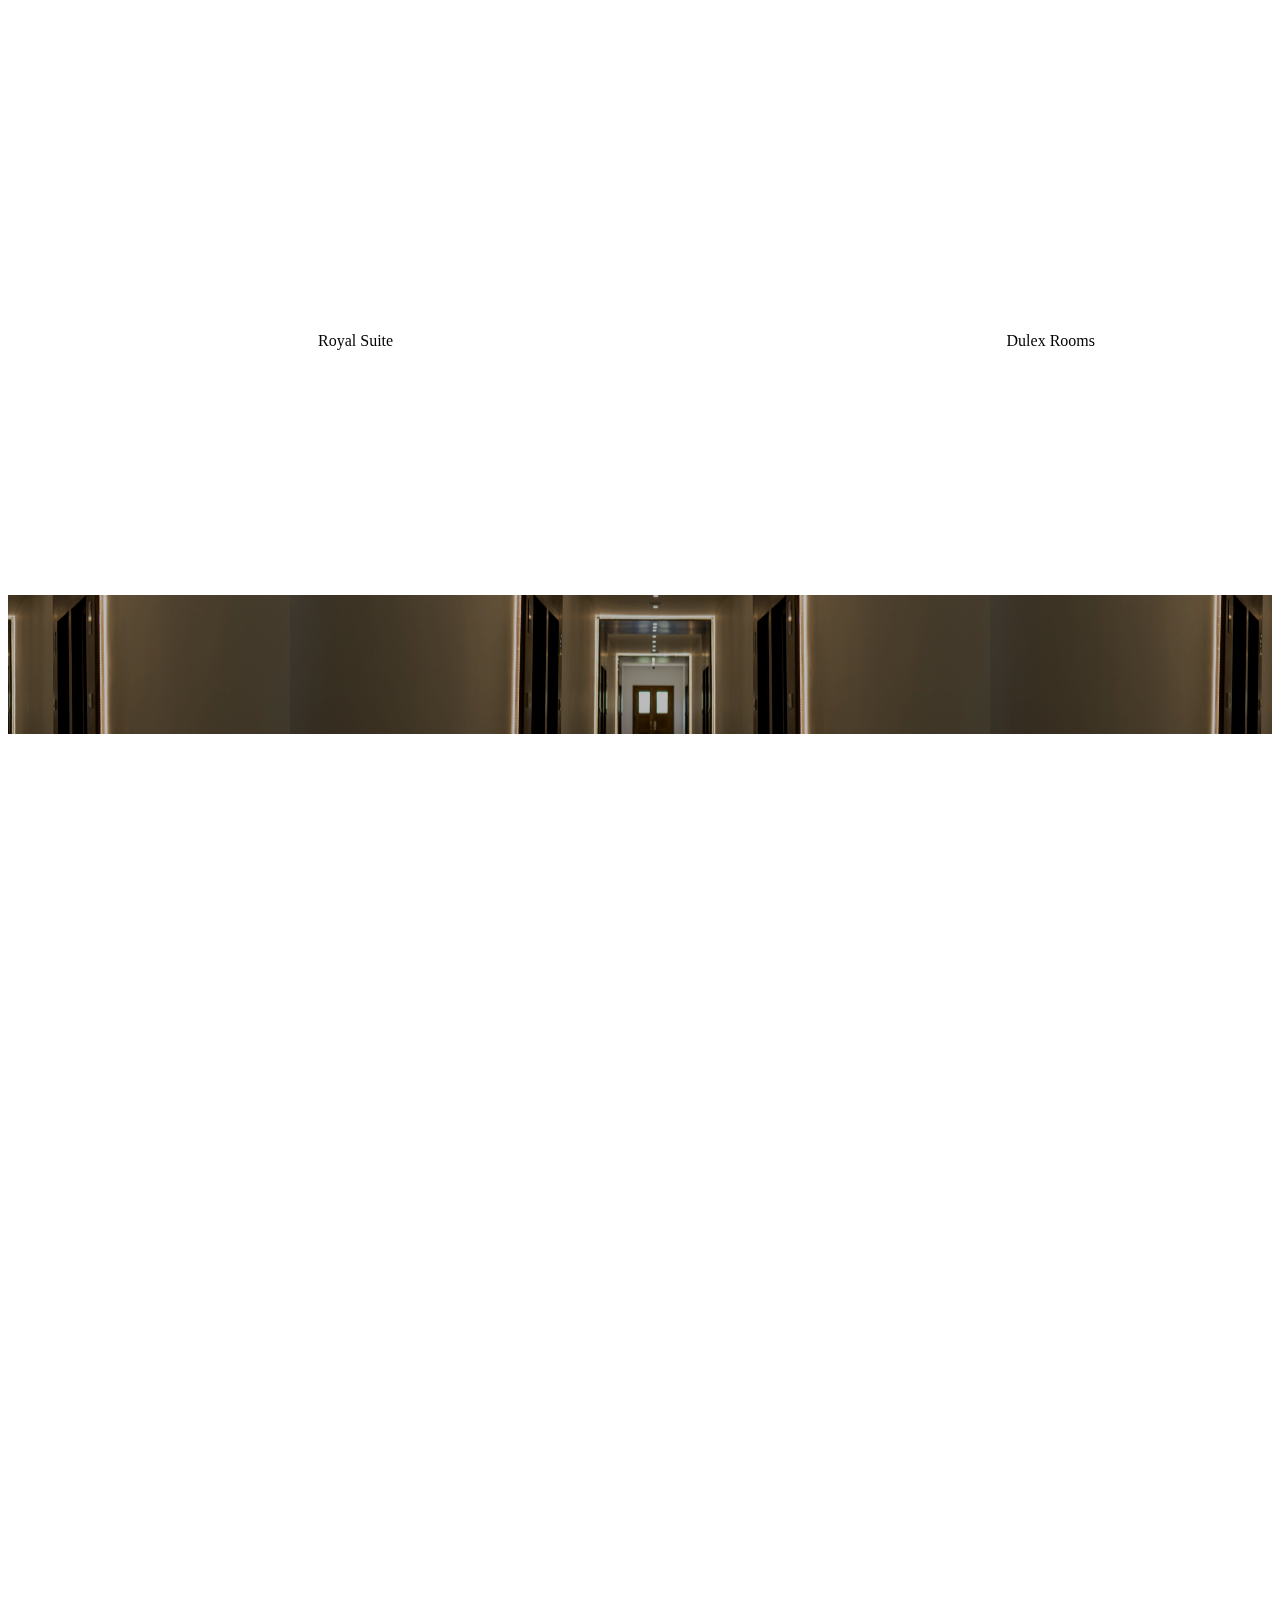
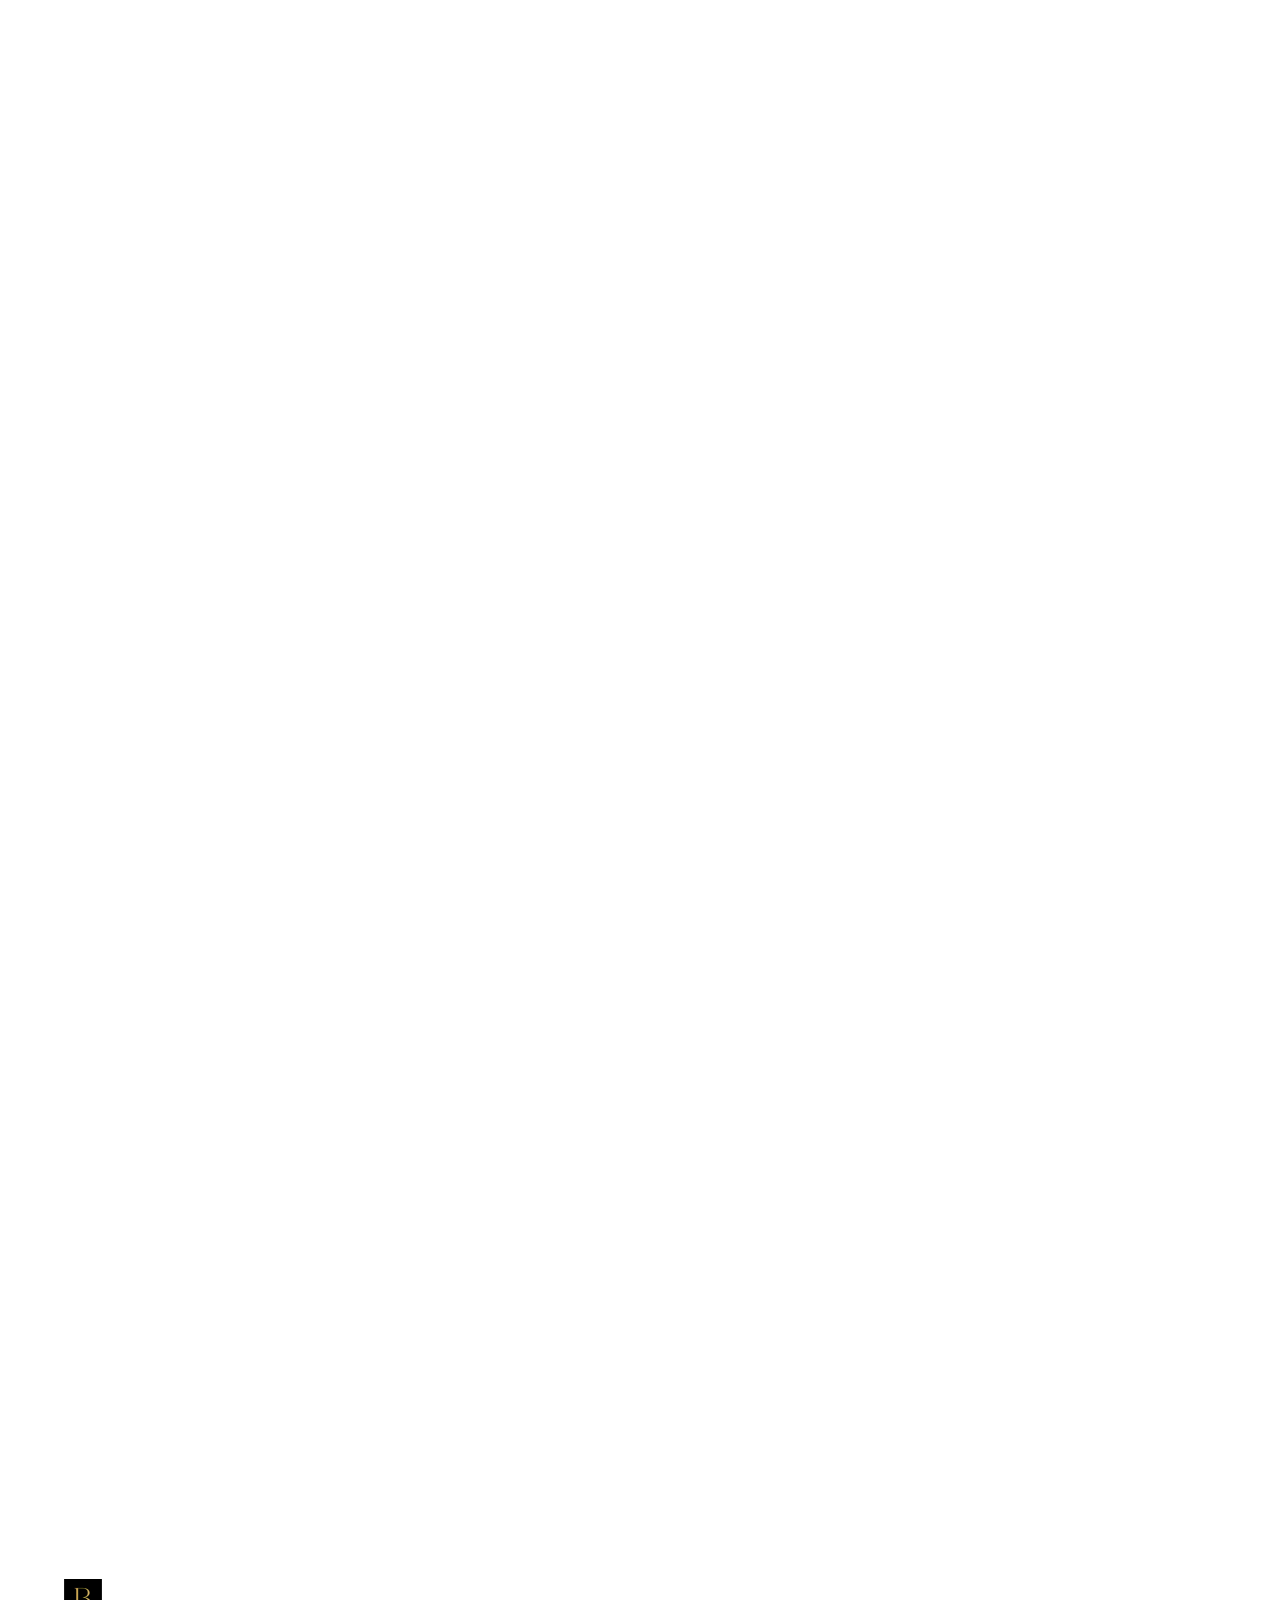
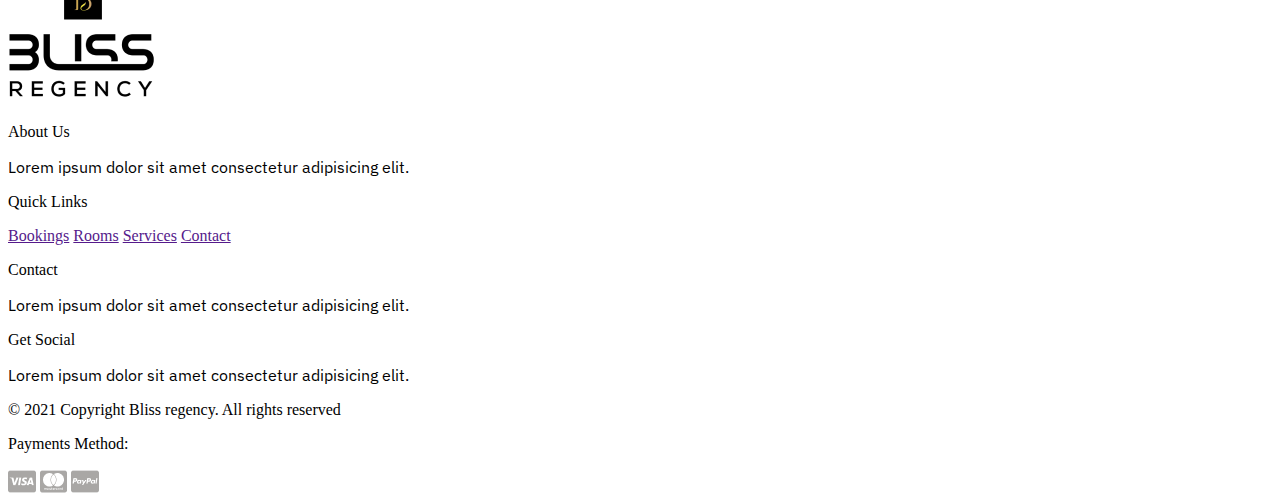
==== commit a1ea4543: "mobile" ====
--- a/index.html
+++ b/index.html
@@ -31,33 +31,47 @@
   </head>
   <body>
     <!-- Header Section -->
-    <header class="h-screen text-white bg-fixed w-full">
+    <header class="max-h-screen text-white bg-fixed w-full">
       <!-- Navigation Section -->
       <div id="blurryscroll" aria-hidden="true"></div>
       <nav
-        class="pt-3 px-5 flex justify-between items-center pb-3 border-b border-white"
+        class="pt-3 px-5 flex justify-between items-center pb-3 border-b border-white relative z-10 bg-fixed"
       >
-        <img style="width: 7%" src="assests/logo blis 1.png" alt="" srcset="" />
-        <div class="flex gap-6 links">
-          <a href="index.html" class="underline underline-offset-8">HOME</a>
-          <a href="about.html">ABOUT US</a>
+        <img
+          class="w-[10%] md:w-[7%]"
+          src="assests/logo blis 1.png"
+          alt=""
+          srcset=""
+        />
+        <div class="gap-6 links hidden md:flex">
+          <a href="index.html">HOME</a>
+          <a href="about.html" class="underline underline-offset-8">ABOUT US</a>
           <a href="rooms.html">ROOMS</a>
           <a href="services.html">SERVICES</a>
           <a href="#">RESTAURANT</a>
           <a href="#">CONTACT</a>
         </div>
-        <button class="bg-transparent py-3 px-5 border rounded-full">
+        <button
+          class="bg-transparent py-3 px-5 border rounded-full hidden md:block"
+        >
           BOOK NOW
         </button>
+
+        <button id="menuBtn" class="text-xl block md:hidden">
+          <i class="fa-solid fa-bars"></i>
+        </button>
       </nav>
 
       <!-- Header Section -->
-      <section id="content" class="pt-[9.5rem] pl-[10rem] pr-[38rem]">
+      <section
+        id="content"
+        class="pt-[4rem] pl-8 md:pl-[10rem] pr-8 md:pr-[38rem]"
+      >
         <div class="flex flex-col gap-5">
           <p data-aos="fade-right" class="tracking-widest font-normal">
             BEST HOTEL WITH COZY ROOMS
           </p>
-          <h1 data-aos="zoom-out-down" class="heading text-6xl">
+          <h1 data-aos="zoom-out-down" class="heading text-4xl md:text-6xl">
             Just Exprience A New <br />Level Of Luxury.
           </h1>
           <p data-aos="fade-right" class="font-light">
@@ -75,11 +89,32 @@
           Explore Rooms
         </button>
       </section>
+
+      <div
+        id="menu"
+        class="h-full w-full bg-black text-white absolute top-0 z-50 hidden flex-col justify-center items-center px-14 gap-4 md:hidden"
+      >
+        <button id="closeBtn" class="flex w-full">
+          <i
+            class="fa-solid fa-xmark self-end absolute top-[20px] right-[20px] text-4xl"
+          ></i>
+        </button>
+
+        <a class="text-4xl old-font" href="index.html">Home</a>
+        <a class="text-4xl old-font" href="about.html">About</a>
+        <a class="text-4xl old-font" href="rooms.html">Rooms</a>
+        <a class="text-4xl old-font" href="">Resturant</a>
+        <a class="text-4xl old-font" href="">Contact</a>
+      </div>
     </header>
     <!-- About Section -->
-    <section class="min-h-screen flex px-[9rem] py-[3rem] flex-col bg-fixed">
+    <section
+      class="min-h-screen flex px-3 py-3 md:px-[9rem] md:py-[3rem] flex-col bg-fixed"
+    >
       <!-- First Section -->
-      <div class="flex gap-[3rem] mb-[3.5rem]">
+      <div
+        class="flex flex-wrap md:flex-nowrap gap-[3rem] pl-6 md:pl-0 mb-[3.5rem]"
+      >
         <div class="flex flex-col gap-3">
           <p
             data-aos="fade-right"
@@ -260,9 +295,11 @@
         <div class="custom-slider">
           <div class="custom-slide">
             <!-- Comments Section -->
-            <div class="flex flex-col px-32 gap-6 ibm-font text-center text-xl">
+            <div
+              class="flex flex-col px-8 md:px-32 gap-6 ibm-font text-center text-xl"
+            >
               <div class="flex flex-col gap-5">
-                <div class="h-80 w-[30rem]">
+                <div class="md:h-80 md:w-[30rem] h-[12rem] w-[19rem]">
                   <img src="royal-suite/1.JPG" alt="" srcset="" />
                 </div>
                 <p class="old-font tracking-widest">Royal Suite</p>
@@ -273,7 +310,7 @@
             <!-- Comments Section -->
             <div class="flex flex-col px-32 gap-6 ibm-font text-center text-xl">
               <div class="flex flex-col gap-5">
-                <div class="h-80 w-[30rem]">
+                <div class="md:h-80 md:w-[30rem] h-[12rem] w-[19rem]">
                   <img src="dulex-room/1.JPG" alt="" srcset="" />
                 </div>
                 <p class="old-font tracking-widest">Dulex Rooms</p>
@@ -284,7 +321,7 @@
             <!-- Comments Section -->
             <div class="flex flex-col px-32 gap-6 ibm-font text-center text-xl">
               <div class="flex flex-col gap-5">
-                <div class="h-80 w-[30rem]">
+                <div class="md:h-80 md:w-[30rem] h-[12rem] w-[19rem]">
                   <img src="executive-room/1.JPG" alt="" srcset="" />
                 </div>
                 <p class="old-font tracking-widest">Executive Rooms</p>
@@ -295,7 +332,7 @@
             <!-- Comments Section -->
             <div class="flex flex-col px-32 gap-6 ibm-font text-center text-xl">
               <div class="flex flex-col gap-5">
-                <div class="h-80 w-[30rem]">
+                <div class="md:h-80 md:w-[30rem] h-[12rem] w-[19rem]">
                   <img src="executive-twinbed/1.JPG" alt="" srcset="" />
                 </div>
                 <p class="old-font tracking-widest">Executive Twinbed</p>
@@ -331,7 +368,7 @@
 
     <!-- Welcome Page -->
     <section
-      class="welcome flex flex-col justify-center items-center py-44 h-screen text-white gap-5 px-44 bg-fixed"
+      class="welcome flex flex-col justify-center items-center px-10 py-10 md:py-44 h-screen text-white gap-5 md:px-44 bg-fixed"
     >
       <h3 data-aos="fade-up" class="old-font text-6xl">
         Welcome To Bliss Regency
@@ -352,8 +389,10 @@
     </section>
 
     <!-- Offer Page -->
-    <section class="flex justify-between pr-6 mb-16 bg-[#F9F7F5]">
-      <div class="basis-[30%]">
+    <section
+      class="flex justify-between pr-6 mb-16 py-8 md:py-0 px-6 md:px-0 bg-[#F9F7F5]"
+    >
+      <div class="basis-[30%] hidden md:block">
         <img
           data-aos="fade-right"
           class="w-full h-full"
@@ -363,7 +402,9 @@
         />
       </div>
 
-      <div class="flex flex-col gap-5 justify-center basis-[60%]">
+      <div
+        class="flex flex-col gap-5 justify-center basis-[100%] md:basis-[60%]"
+      >
         <h3 data-aos="fade-left" class="old-font text-4xl">
           What Facilites We Offer
         </h3>
@@ -379,7 +420,7 @@
 
         <div
           data-aos="fade-up-left"
-          class="flex flex-wrap justify-between pr-[22rem]"
+          class="flex flex-wrap justify-between pr-0 md:pr-[22rem]"
         >
           <div class="flex items-center gap-3 basis-[30%]">
             <img src="assests/002-plant.png" class="w-10" alt="" />
@@ -399,7 +440,7 @@
 
         <div
           data-aos="fade-up-left"
-          class="flex flex-wrap justify-between pr-[22rem]"
+          class="flex flex-wrap justify-between pr-0 md:pr-[22rem]"
         >
           <div class="flex items-center gap-3 basis-[30%]">
             <img
@@ -434,7 +475,7 @@
     </section>
 
     <!-- Achievements Section -->
-    <section class="flex flex-col px-[15rem] gap-5 bg-fixed">
+    <section class="flex flex-col px-4 md:px-[15rem] gap-5 bg-fixed">
       <div>
         <h4 data-aos="zoom-in-up" class="text-4xl old-font">
           Our Achievements
@@ -510,7 +551,9 @@
     <section data-aos="fade-down" class="slider bg-[#F9F7F5] mt-10">
       <div class="slide">
         <!-- Comments Section -->
-        <div class="flex flex-col px-32 gap-6 ibm-font text-center text-xl">
+        <div
+          class="flex flex-col px-8 md:px-32 gap-6 ibm-font text-center text-xl"
+        >
           <p>
             Lorem ipsum dolor sit amet consectetur adipisicing elit. Tempore,
             porro. Nobis eaque consequuntur autem atque. Quaerat repellat maxime
@@ -522,7 +565,9 @@
       </div>
       <div class="slide">
         <!-- Comments Section -->
-        <div class="flex flex-col px-32 gap-6 ibm-font text-center text-xl">
+        <div
+          class="flex flex-col px-8 md:px-32 gap-6 ibm-font text-center text-xl"
+        >
           <p>
             Lorem ipsum dolor sit amet consectetur adipisicing elit. Tempore,
             porro. Nobis eaque consequuntur autem atque. Quaerat repellat maxime
@@ -534,7 +579,9 @@
       </div>
       <div class="slide">
         <!-- Comments Section -->
-        <div class="flex flex-col px-32 gap-6 ibm-font text-center text-xl">
+        <div
+          class="flex flex-col px-8 md:px-32 gap-6 ibm-font text-center text-xl"
+        >
           <p>
             Lorem ipsum dolor sit amet consectetur adipisicing elit. Tempore,
             porro. Nobis eaque consequuntur autem atque. Quaerat repellat maxime
@@ -546,7 +593,9 @@
       </div>
       <div class="slide">
         <!-- Comments Section -->
-        <div class="flex flex-col px-32 gap-6 ibm-font text-center text-xl">
+        <div
+          class="flex flex-col px-8 md:px-32 gap-6 ibm-font text-center text-xl"
+        >
           <p>
             Lorem ipsum dolor sit amet consectetur adipisicing elit. Tempore,
             porro. Nobis eaque consequuntur autem atque. Quaerat repellat maxime
@@ -575,8 +624,8 @@
     <div class="h-[500px] image-container mb-14 bg-fixed"></div>
 
     <!-- Section 1 -->
-    <section class="px-[6rem] pt-16 flex justify-between">
-      <div class="basis-[45%]">
+    <section class="px-4 md:px-[6rem] pt-8 md:pt-16 flex justify-between">
+      <div class="basis-[45%] hidden md:block">
         <img
           data-aos="fade-left"
           src="assests/WhatsApp Image 2023-06-28 at 09.47 5.png"
@@ -586,7 +635,7 @@
         />
       </div>
 
-      <div class="basis-[45%] flex flex-col items-center">
+      <div class="basis-[100%] md:basis-[45%] flex flex-col items-center">
         <div
           data-aos="fade-right"
           class="w-full border h-[.5px] border-[#000000] my-2"
@@ -625,8 +674,10 @@
     </section>
 
     <!-- Get Intouch Section -->
-    <section class="my-10 px-6 flex">
-      <div class="basis-[60%] px-28 pr-36 flex flex-col justify-center">
+    <section class="my-10 px-2 md:px-6 flex">
+      <div
+        class="basis-[100%] md:basis-[60%] px-8 md:px-28 pr-0 md:pr-36 flex flex-col justify-center"
+      >
         <h5 data-aos="fade-right" class="text-4xl old-font">Get In Touch</h5>
         <p data-aos="fade-right" class="ibm-font">
           Lorem ipsum dolor sit amet consectetur, adipisicing elit. Dolore ipsum
@@ -663,20 +714,22 @@
         <div>
           <button
             data-aos="fade-up"
-            class="mt-4 p-4 px-[5rem] ibm-font rounded-full border bg-[#27221F] border-[#27221F] text-white hover:bg-white duration-300 hover:text-[#27221F]"
+            class="w-[100%] md:w-auto mt-4 p-4 px-[5rem] ibm-font rounded-full border bg-[#27221F] border-[#27221F] text-white hover:bg-white duration-300 hover:text-[#27221F]"
           >
             Submit
           </button>
         </div>
       </div>
 
-      <div class="basis-[30%]">
+      <div class="basis-[30%] hidden md:block">
         <img src="assests/ALIS5792 1.png" alt="" class="my-5" />
       </div>
     </section>
 
     <!-- Newsletter Section -->
-    <section class="flex justify-between mt-10 px-24 items-center">
+    <section
+      class="flex flex-col md:flex-row justify-between mt-10 px-8 md:px-24 items-center"
+    >
       <div style="width: 100%" class="basis-[40%]">
         <iframe
           width="100%"
@@ -722,17 +775,28 @@
     </section>
 
     <!-- Footer Section -->
-    <footer class="bg-[#F9F7F5] flex justify-between mt-24 px-7 py-6 pr-14">
-      <img src="assests/logo blis 1.png" alt="" srcset="" />
-
-      <div class="flex flex-col">
+    <footer
+      class="bg-[#F9F7F5] flex flex-col md:flex-row justify-between mt-7 md:mt-24 px-7 py-6 pr-14 items-center md:items-start"
+    >
+      <img
+        class="w-24 md:w-[10%]"
+        src="assests/logo blis 1.png"
+        alt=""
+        srcset=""
+      />
+
+      <div class="flex flex-col my-4 md:my-0 w-full md:w-[10%]">
         <p class="old-font text-lg">About Us</p>
-        <p class="ibm-font">This is for Bliss regency demo.</p>
-      </div>
-
-      <div>
-        <p class="old-font text-lg">Quick Links</p>
-        <div class="flex flex-col mt-3 text-[#474341]">
+        <p class="ibm-font">
+          Lorem ipsum dolor sit amet consectetur adipisicing elit.
+        </p>
+      </div>
+
+      <div class="flex flex-col w-full md:w-[10%]">
+        <p class="old-font text-lg mr-4 md:mr-0">Quick Links</p>
+        <div
+          class="flex flex-row md:flex-col w-[80%] justify-between md:justify-normal items-center md:items-start md:w-auto md:mt-3 mt-0 text-[#474341]"
+        >
           <a href="">Bookings</a>
           <a href="">Rooms</a>
           <a href="">Services</a>
@@ -740,19 +804,25 @@
         </div>
       </div>
 
-      <div>
+      <div class="flex flex-col my-4 md:my-0 w-full md:w-[10%]">
         <p class="old-font text-lg">Contact</p>
-        <p class="ibm-font">This is for Bliss regency demo.</p>
-      </div>
-
-      <div>
+        <p class="ibm-font">
+          Lorem ipsum dolor sit amet consectetur adipisicing elit.
+        </p>
+      </div>
+
+      <div class="flex flex-col my-4 md:my-0 w-full md:w-[10%]">
         <p class="old-font text-lg">Get Social</p>
-        <p class="ibm-font">This is for Bliss regency demo.</p>
+        <p class="ibm-font">
+          Lorem ipsum dolor sit amet consectetur adipisicing elit.
+        </p>
       </div>
     </footer>
 
     <!-- Copyright Section -->
-    <section class="bg-[#F9F7F5] py-5 flex justify-around">
+    <section
+      class="bg-[#F9F7F5] py-5 flex flex-col md:flex-row items-center gap-3 md:gap-0 md:items-start justify-around"
+    >
       <p class="text-[#474341]">
         © 2021 Copyright Bliss regency. All rights reserved
       </p>
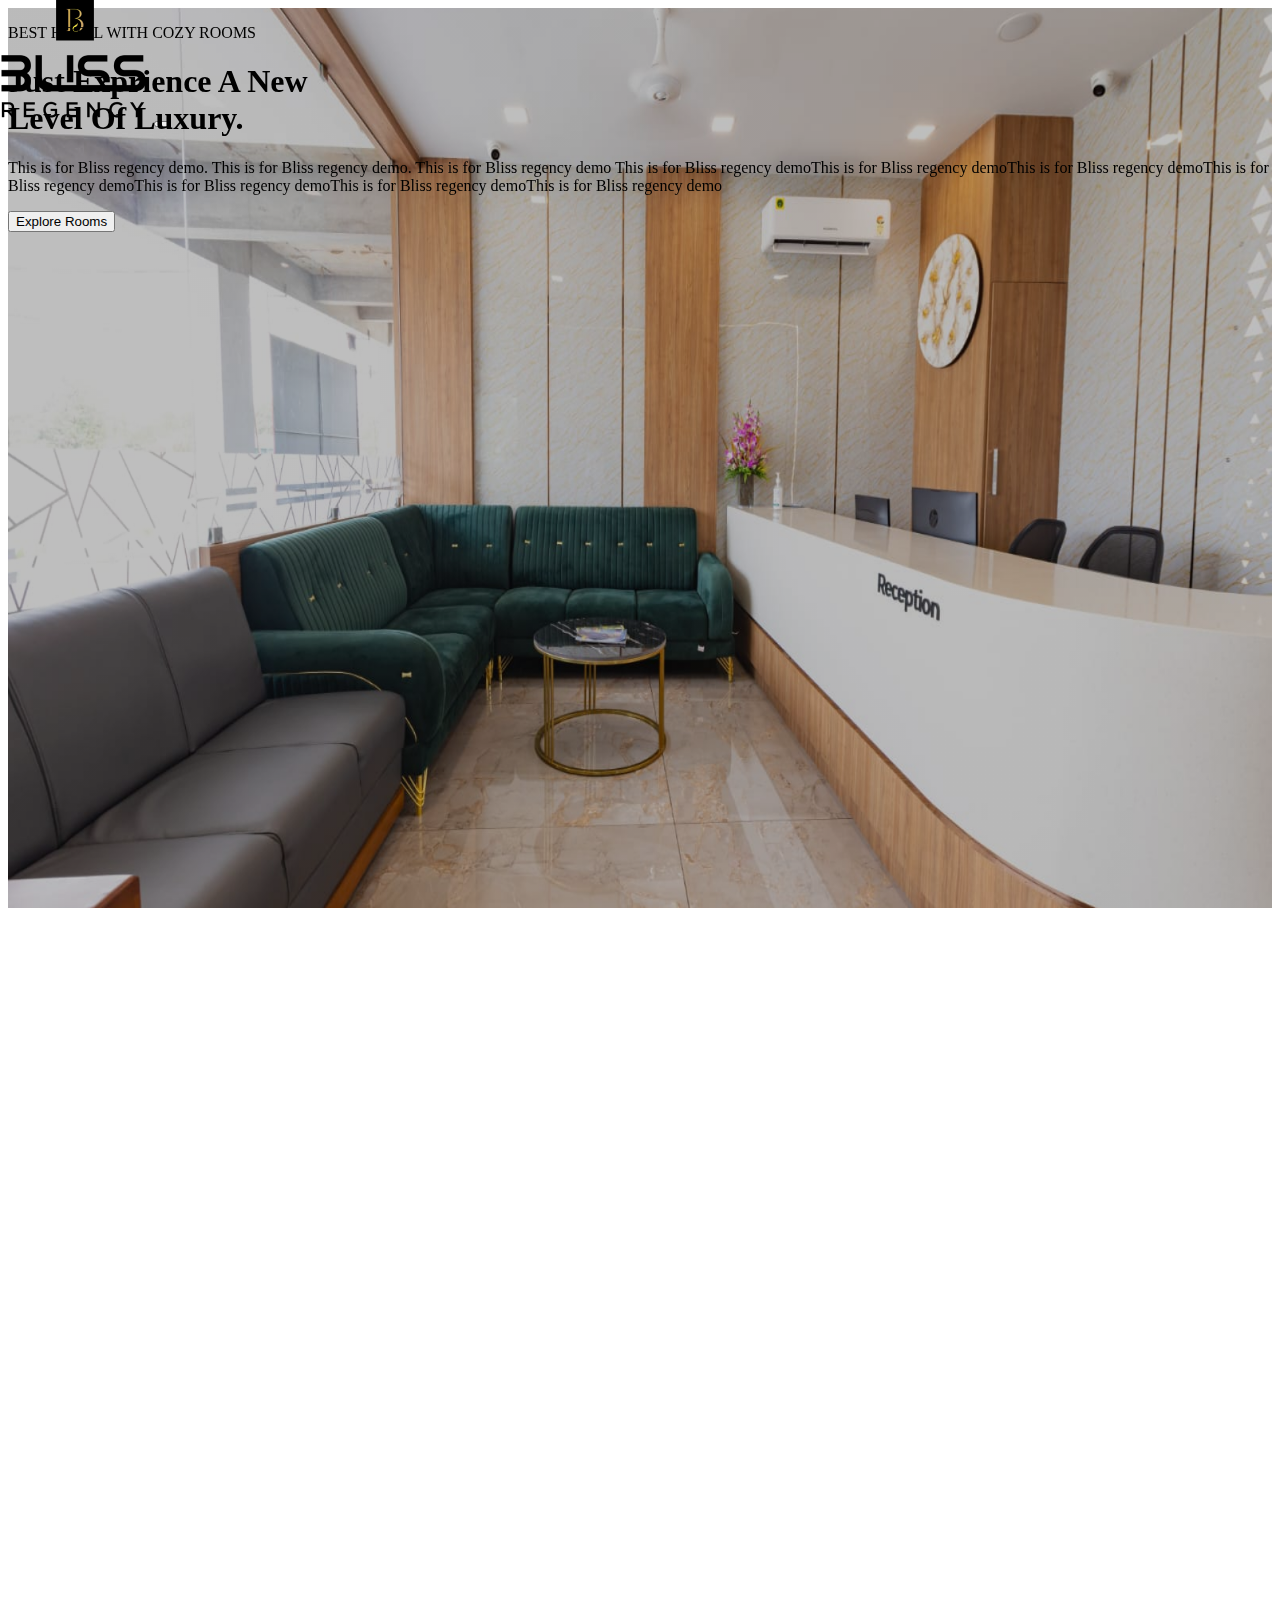
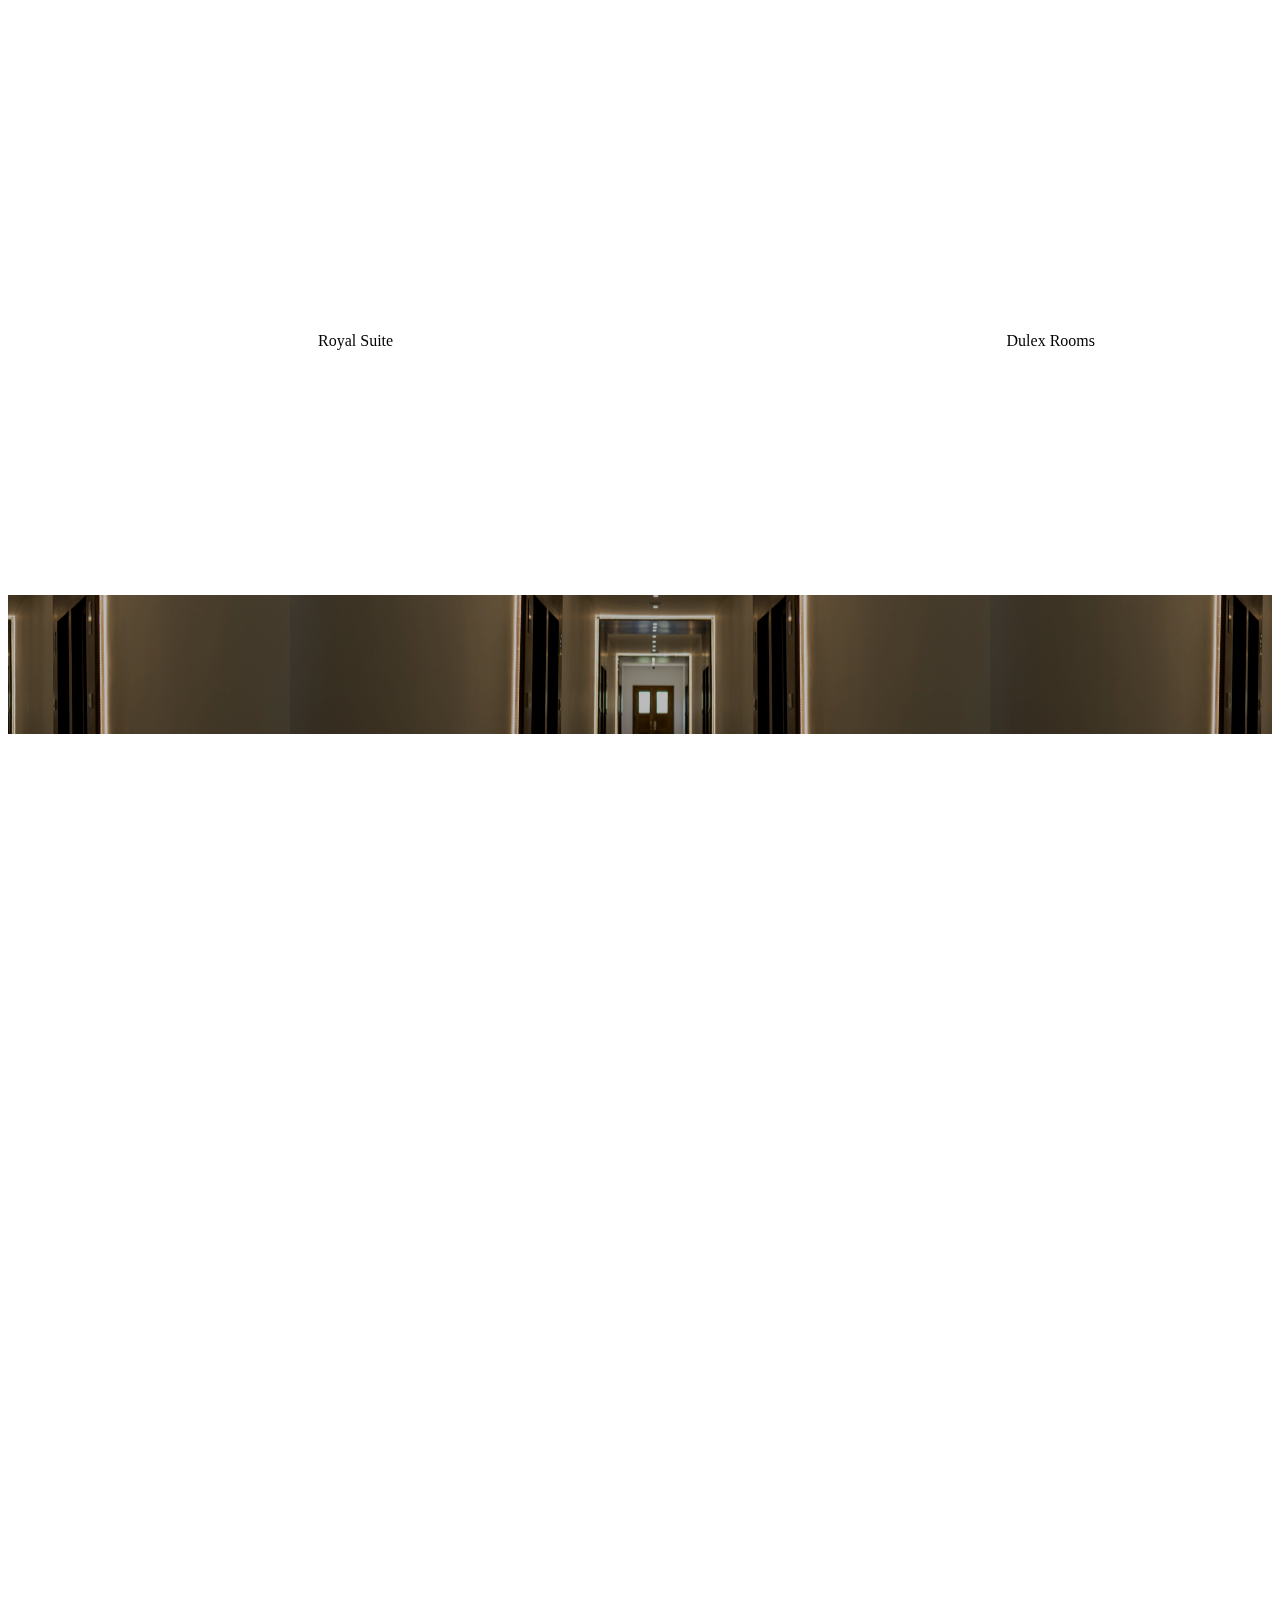
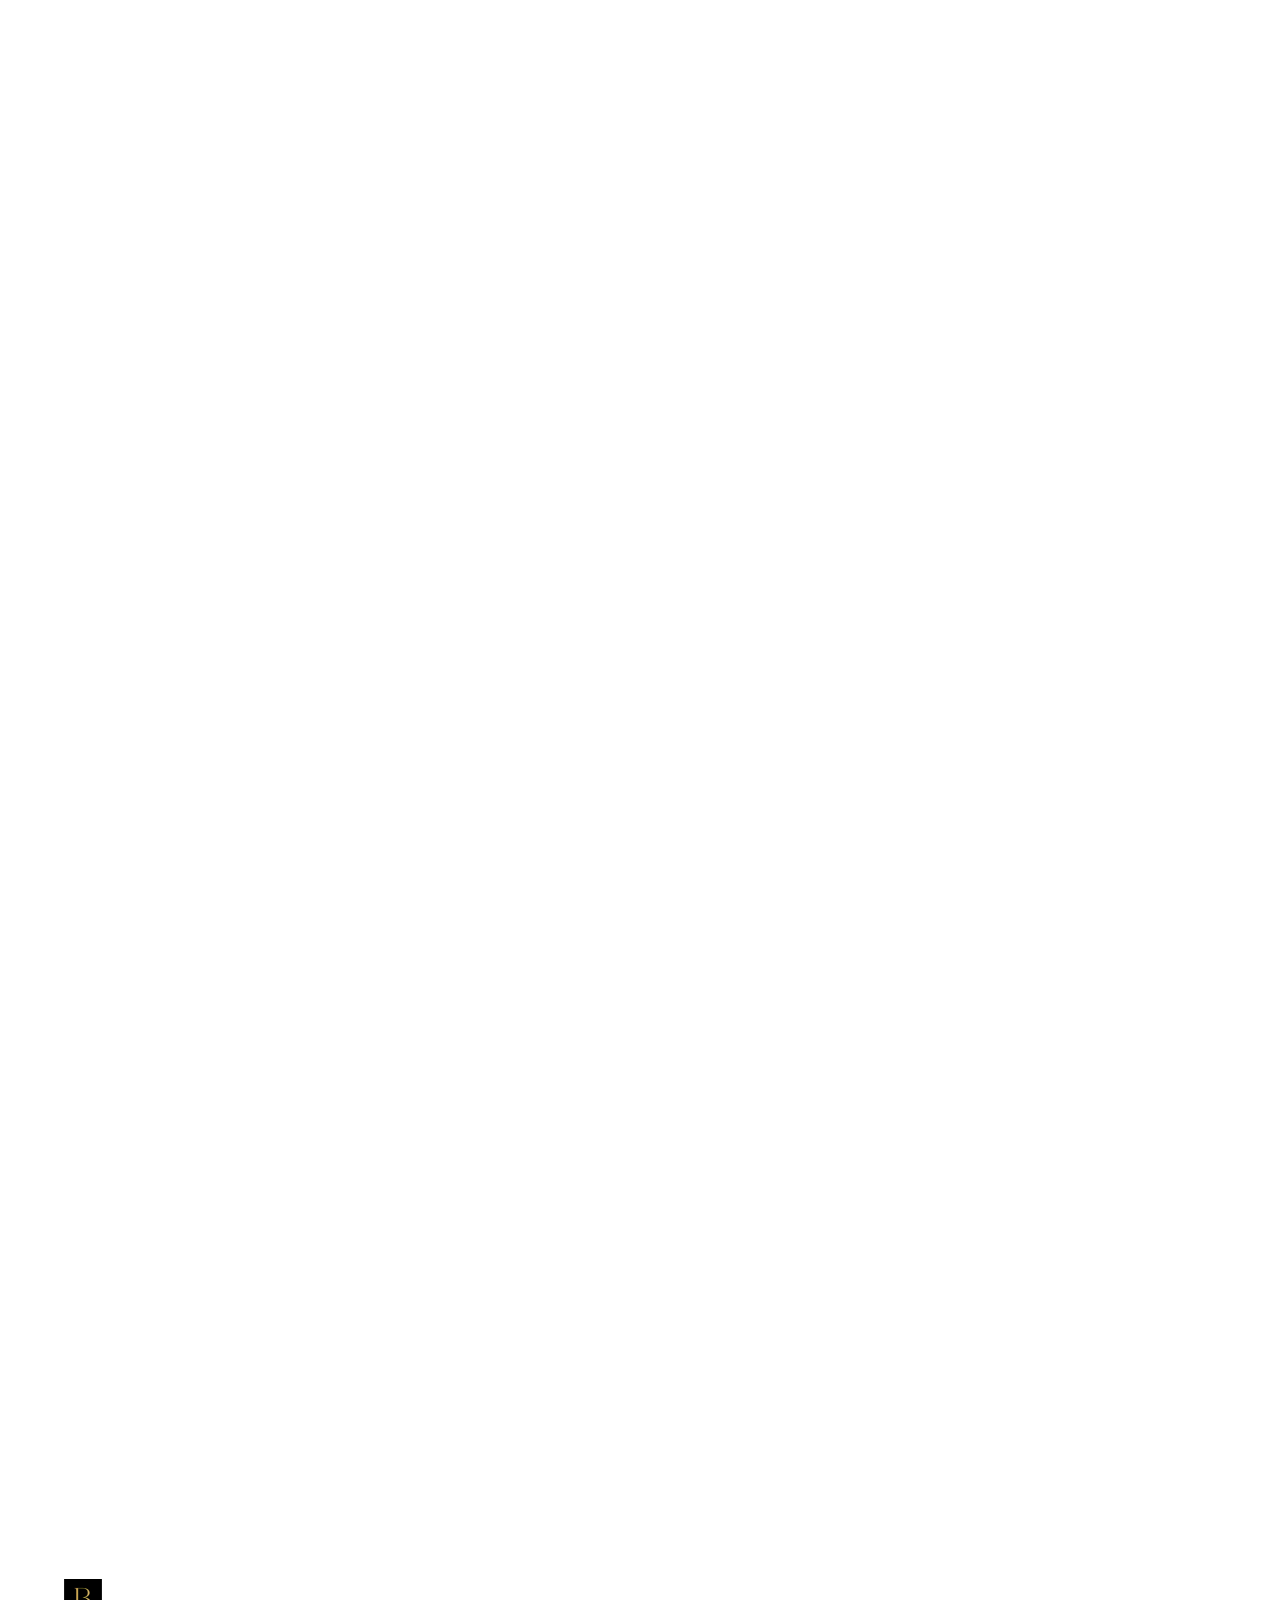
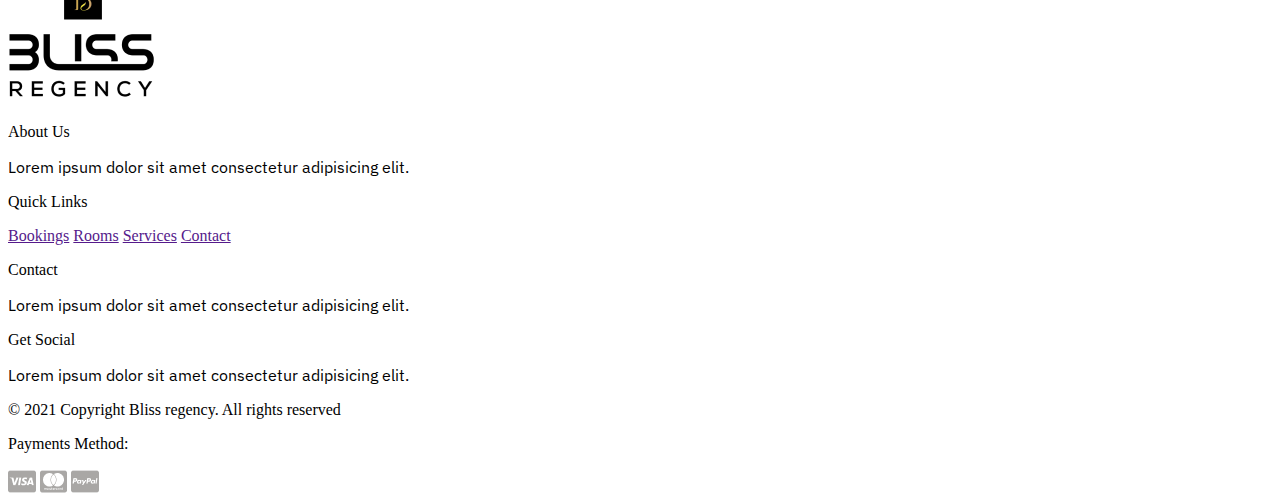
==== commit 9f0c3605: "Mobile-View" ====
--- a/index.html
+++ b/index.html
@@ -31,7 +31,7 @@
   </head>
   <body>
     <!-- Header Section -->
-    <header class="max-h-screen text-white bg-fixed w-full">
+    <header class="h-auto md:h-screen text-white bg-fixed w-full">
       <!-- Navigation Section -->
       <div id="blurryscroll" aria-hidden="true"></div>
       <nav
@@ -84,7 +84,7 @@
         </div>
         <button
           data-aos="fade-right"
-          class="bg-transparent px-6 border rounded-3xl py-3.5 mt-6"
+          class="bg-transparent px-6 border rounded-3xl py-3.5 mt-6 mb-4"
         >
           Explore Rooms
         </button>
@@ -113,8 +113,9 @@
     >
       <!-- First Section -->
       <div
-        class="flex flex-wrap md:flex-nowrap gap-[3rem] pl-6 md:pl-0 mb-[3.5rem]"
+        class="grid grid-cols-3 md:grid-cols-6 grid-rows-2 md:grid-rows-1 gap-4 pl-6 md:pl-0 mb-[3.5rem]"
       >
+        <!-- 1 -->
         <div class="flex flex-col gap-3">
           <p
             data-aos="fade-right"
@@ -123,7 +124,11 @@
             ARRIVAL
           </p>
           <div class="flex gap-5 items-center">
-            <p id="arrivalDate" data-aos="fade-down" class="text-7xl old-font">
+            <p
+              id="arrivalDate"
+              data-aos="fade-down"
+              class="text-4xl md:text-7xl old-font"
+            >
               24
             </p>
             <span
@@ -143,6 +148,7 @@
           />
         </div>
 
+        <!-- 2 -->
         <div class="flex flex-col gap-3">
           <p
             data-aos="fade-right"
@@ -154,7 +160,7 @@
             <p
               id="departureDate"
               data-aos="fade-down"
-              class="text-7xl old-font"
+              class="text-4xl md:text-7xl old-font"
             >
               24
             </p>
@@ -174,6 +180,7 @@
           />
         </div>
 
+        <!-- 3 -->
         <div class="flex flex-col gap-3">
           <p
             data-aos="fade-right"
@@ -192,7 +199,11 @@
                 />
               </button>
             </div>
-            <p id="rooms-num" data-aos="fade-down" class="text-7xl old-font">
+            <p
+              id="rooms-num"
+              data-aos="fade-down"
+              class="text-4xl md:text-7xl old-font"
+            >
               1
             </p>
             <div data-aos="fade-right">
@@ -208,6 +219,7 @@
           </div>
         </div>
 
+        <!-- 4 -->
         <div class="flex flex-col gap-3">
           <p
             data-aos="fade-right"
@@ -226,7 +238,11 @@
                 />
               </button>
             </div>
-            <p id="guests-num" data-aos="fade-down" class="text-7xl old-font">
+            <p
+              id="guests-num"
+              data-aos="fade-down"
+              class="text-4xl md:text-7xl old-font"
+            >
               1
             </p>
             <div data-aos="fade-right">
@@ -242,7 +258,8 @@
           </div>
         </div>
 
-        <div class="flex flex-col gap-3">
+        <!-- 5 -->
+        <div class="flex flex-col gap-3 col-span-2 md:col-span-1">
           <p
             data-aos="fade-right"
             class="tracking-wide text-[#474341] ibm-font font-light"
@@ -260,7 +277,11 @@
                 />
               </button>
             </div>
-            <p id="children-num" data-aos="fade-down" class="text-7xl old-font">
+            <p
+              id="children-num"
+              data-aos="fade-down"
+              class="text-4xl md:text-7xl old-font"
+            >
               1
             </p>
             <div data-aos="fade-right">
@@ -276,7 +297,11 @@
           </div>
         </div>
 
-        <div class="flex flex-col self-center">
+        <!-- 6 -->
+        <div
+          class="flex flex-col self-center"
+          style="grid-column-start: 1; grid-column-end: 4"
+        >
           <button
             data-aos="fade-left"
             class="py-3 px-4 bg-[#27221F] rounded-full text-white ibm-font"
@@ -368,12 +393,12 @@
 
     <!-- Welcome Page -->
     <section
-      class="welcome flex flex-col justify-center items-center px-10 py-10 md:py-44 h-screen text-white gap-5 md:px-44 bg-fixed"
+      class="welcome flex flex-col justify-center items-center px-10 py-10 md:py-44 h-auto md:h-screen text-white gap-5 md:px-44 bg-fixed"
     >
-      <h3 data-aos="fade-up" class="old-font text-6xl">
+      <h3 data-aos="fade-up" class="old-font text-4xl md:text-6xl">
         Welcome To Bliss Regency
       </h3>
-      <p data-aos="fade-up" class="text-center ibm-font text-xl">
+      <p data-aos="fade-up" class="text-center ibm-font text-lg md:text-xl">
         Your haven of luxury and comfort in the heart of Palakkad. We pride
         ourselves on providing exceptional hospitality and a wide range of
         accommodation options to suit every Business person’s and a traveler’s
@@ -420,44 +445,44 @@
 
         <div
           data-aos="fade-up-left"
-          class="flex flex-wrap justify-between pr-0 md:pr-[22rem]"
+          class="grid grid-cols-3 grid-rows-1 pr-0 md:pr-[8rem]"
         >
           <div class="flex items-center gap-3 basis-[30%]">
-            <img src="assests/002-plant.png" class="w-10" alt="" />
+            <img src="assests/002-plant.png" class="w-6 md:w-10" alt="" />
             <p class="old-font text-lg">Spa</p>
           </div>
 
           <div class="flex items-center gap-3 basis-[30%]">
-            <img src="assests/001-fishing-man.png" class="w-10" alt="" />
+            <img src="assests/001-fishing-man.png" class="w-6 md:w-10" alt="" />
             <p class="old-font text-lg">Fishing</p>
           </div>
 
           <div class="flex items-center gap-3 basis-[30%]">
-            <img src="assests/006-pool.png" class="w-10" alt="" />
+            <img src="assests/006-pool.png" class="w-6 md:w-10" alt="" />
             <p class="old-font text-lg">Pool</p>
           </div>
         </div>
 
         <div
           data-aos="fade-up-left"
-          class="flex flex-wrap justify-between pr-0 md:pr-[22rem]"
+          class="grid grid-cols-3 grid-rows-1 pr-0 md:pr-[8rem]"
         >
           <div class="flex items-center gap-3 basis-[30%]">
             <img
               src="assests/007-spoon-and-fork-crossed.png"
-              class="w-10"
+              class="w-6 md:w-10"
               alt=""
             />
             <p class="old-font text-lg">Dinning</p>
           </div>
 
           <div class="flex items-center gap-3 basis-[30%]">
-            <img src="assests/009-cocktail-1.png" class="w-10" alt="" />
+            <img src="assests/009-cocktail-1.png" class="w-6 md:w-10" alt="" />
             <p class="old-font text-lg">Bar</p>
           </div>
 
           <div class="flex items-center gap-3 basis-[30%]">
-            <img src="assests/004-barbeque.png" class="w-10" alt="" />
+            <img src="assests/004-barbeque.png" class="w-6 md:w-10" alt="" />
             <p class="old-font text-lg">Barbeque</p>
           </div>
         </div>
@@ -485,10 +510,10 @@
         </p>
       </div>
       <div class="mt-6 flex justify-between">
-        <div class="flex flex-col">
+        <div class="flex flex-col items-center md:items-start">
           <p
             data-aos="zoom-in-right"
-            class="text-6xl old-font text-[#27221F] font-bold"
+            class="text-2xl md:text-6xl old-font text-[#27221F] font-bold"
           >
             1.5K
           </p>
@@ -503,7 +528,7 @@
         <div class="flex flex-col">
           <p
             data-aos="zoom-in-right"
-            class="text-6xl old-font text-[#27221F] font-bold"
+            class="text-2xl md:text-6xl old-font text-[#27221F] font-bold"
           >
             16
           </p>
@@ -518,7 +543,7 @@
         <div class="flex flex-col">
           <p
             data-aos="zoom-in-right"
-            class="text-6xl old-font text-[#27221F] font-bold"
+            class="text-2xl md:text-6xl old-font text-[#27221F] font-bold"
           >
             5
           </p>
@@ -533,7 +558,7 @@
         <div class="flex flex-col">
           <p
             data-aos="zoom-in-right"
-            class="text-6xl old-font text-[#27221F] font-bold"
+            class="text-2xl md:text-6xl old-font text-[#27221F] font-bold"
           >
             30
           </p>
@@ -554,7 +579,7 @@
         <div
           class="flex flex-col px-8 md:px-32 gap-6 ibm-font text-center text-xl"
         >
-          <p>
+          <p class="text-[16px] md:text-base">
             Lorem ipsum dolor sit amet consectetur adipisicing elit. Tempore,
             porro. Nobis eaque consequuntur autem atque. Quaerat repellat maxime
             officiis deserunt nobis, cumque ipsum. Voluptate neque quas nobis
@@ -568,7 +593,7 @@
         <div
           class="flex flex-col px-8 md:px-32 gap-6 ibm-font text-center text-xl"
         >
-          <p>
+          <p class="text-[16px] md:text-base">
             Lorem ipsum dolor sit amet consectetur adipisicing elit. Tempore,
             porro. Nobis eaque consequuntur autem atque. Quaerat repellat maxime
             officiis deserunt nobis, cumque ipsum. Voluptate neque quas nobis
@@ -582,7 +607,7 @@
         <div
           class="flex flex-col px-8 md:px-32 gap-6 ibm-font text-center text-xl"
         >
-          <p>
+          <p class="text-[16px] md:text-base">
             Lorem ipsum dolor sit amet consectetur adipisicing elit. Tempore,
             porro. Nobis eaque consequuntur autem atque. Quaerat repellat maxime
             officiis deserunt nobis, cumque ipsum. Voluptate neque quas nobis
@@ -596,7 +621,7 @@
         <div
           class="flex flex-col px-8 md:px-32 gap-6 ibm-font text-center text-xl"
         >
-          <p>
+          <p class="text-[16px] md:text-base">
             Lorem ipsum dolor sit amet consectetur adipisicing elit. Tempore,
             porro. Nobis eaque consequuntur autem atque. Quaerat repellat maxime
             officiis deserunt nobis, cumque ipsum. Voluptate neque quas nobis
@@ -730,7 +755,7 @@
     <section
       class="flex flex-col md:flex-row justify-between mt-10 px-8 md:px-24 items-center"
     >
-      <div style="width: 100%" class="basis-[40%]">
+      <div style="width: 100%" class="basis-[40%] mb-6 md:mb-0">
         <iframe
           width="100%"
           height="400"
@@ -776,7 +801,7 @@
 
     <!-- Footer Section -->
     <footer
-      class="bg-[#F9F7F5] flex flex-col md:flex-row justify-between mt-7 md:mt-24 px-7 py-6 pr-14 items-center md:items-start"
+      class="bg-[#F9F7F5] flex flex-col md:flex-row justify-between mt-7 md:mt-24 px-3 md:px-7 py-6 pr-4 md:pr-14 items-center md:items-start"
     >
       <img
         class="w-24 md:w-[10%]"
@@ -795,7 +820,7 @@
       <div class="flex flex-col w-full md:w-[10%]">
         <p class="old-font text-lg mr-4 md:mr-0">Quick Links</p>
         <div
-          class="flex flex-row md:flex-col w-[80%] justify-between md:justify-normal items-center md:items-start md:w-auto md:mt-3 mt-0 text-[#474341]"
+          class="flex flex-row md:flex-col w-[100%] justify-between md:justify-normal items-center md:items-start md:w-auto md:mt-3 mt-0 text-[#474341]"
         >
           <a href="">Bookings</a>
           <a href="">Rooms</a>
@@ -821,9 +846,9 @@
 
     <!-- Copyright Section -->
     <section
-      class="bg-[#F9F7F5] py-5 flex flex-col md:flex-row items-center gap-3 md:gap-0 md:items-start justify-around"
+      class="bg-[#F9F7F5] py-5 flex flex-col md:flex-row items-center gap-3 md:gap-0 md:items-start justify-around px-3 md:px-0"
     >
-      <p class="text-[#474341]">
+      <p class="text-[#474341] text-center md:text-left">
         © 2021 Copyright Bliss regency. All rights reserved
       </p>
       <div class="flex">
--- a/style.css
+++ b/style.css
@@ -3,6 +3,10 @@
   overflow-x: hidden;
   overflow-y: auto;
   scroll-behavior: smooth;
+}
+html,
+body {
+  overflow-x: hidden;
 }
 header {
   height: 100vh;
--- a/custom.css
+++ b/custom.css
@@ -70,3 +70,34 @@
 .custom-dot.active {
   background: #272727;
 }
+
+/* Media query for mobile devices */
+@media only screen and (max-width: 767px) {
+  .custom-slider {
+    height: 20rem; /* Adjust the height for mobile devices */
+  }
+
+  .custom-slide {
+    width: 90%; /* Adjust the width for mobile devices */
+    height: 20rem; /* Adjust the height for mobile devices */
+  }
+
+  .custom-btn-slide {
+    height: 4rem; /* Adjust the height for mobile devices */
+    width: 4rem; /* Adjust the width for mobile devices */
+  }
+
+  .custom-prev {
+    left: 1.5rem; /* Adjust the left position for mobile devices */
+  }
+
+  .custom-next {
+    right: 2rem; /* Adjust the right position for mobile devices */
+  }
+
+  .custom-dot {
+    width: 8px; /* Adjust the width for mobile devices */
+    height: 8px; /* Adjust the height for mobile devices */
+    margin: 10px 4px; /* Adjust the margin for mobile devices */
+  }
+}
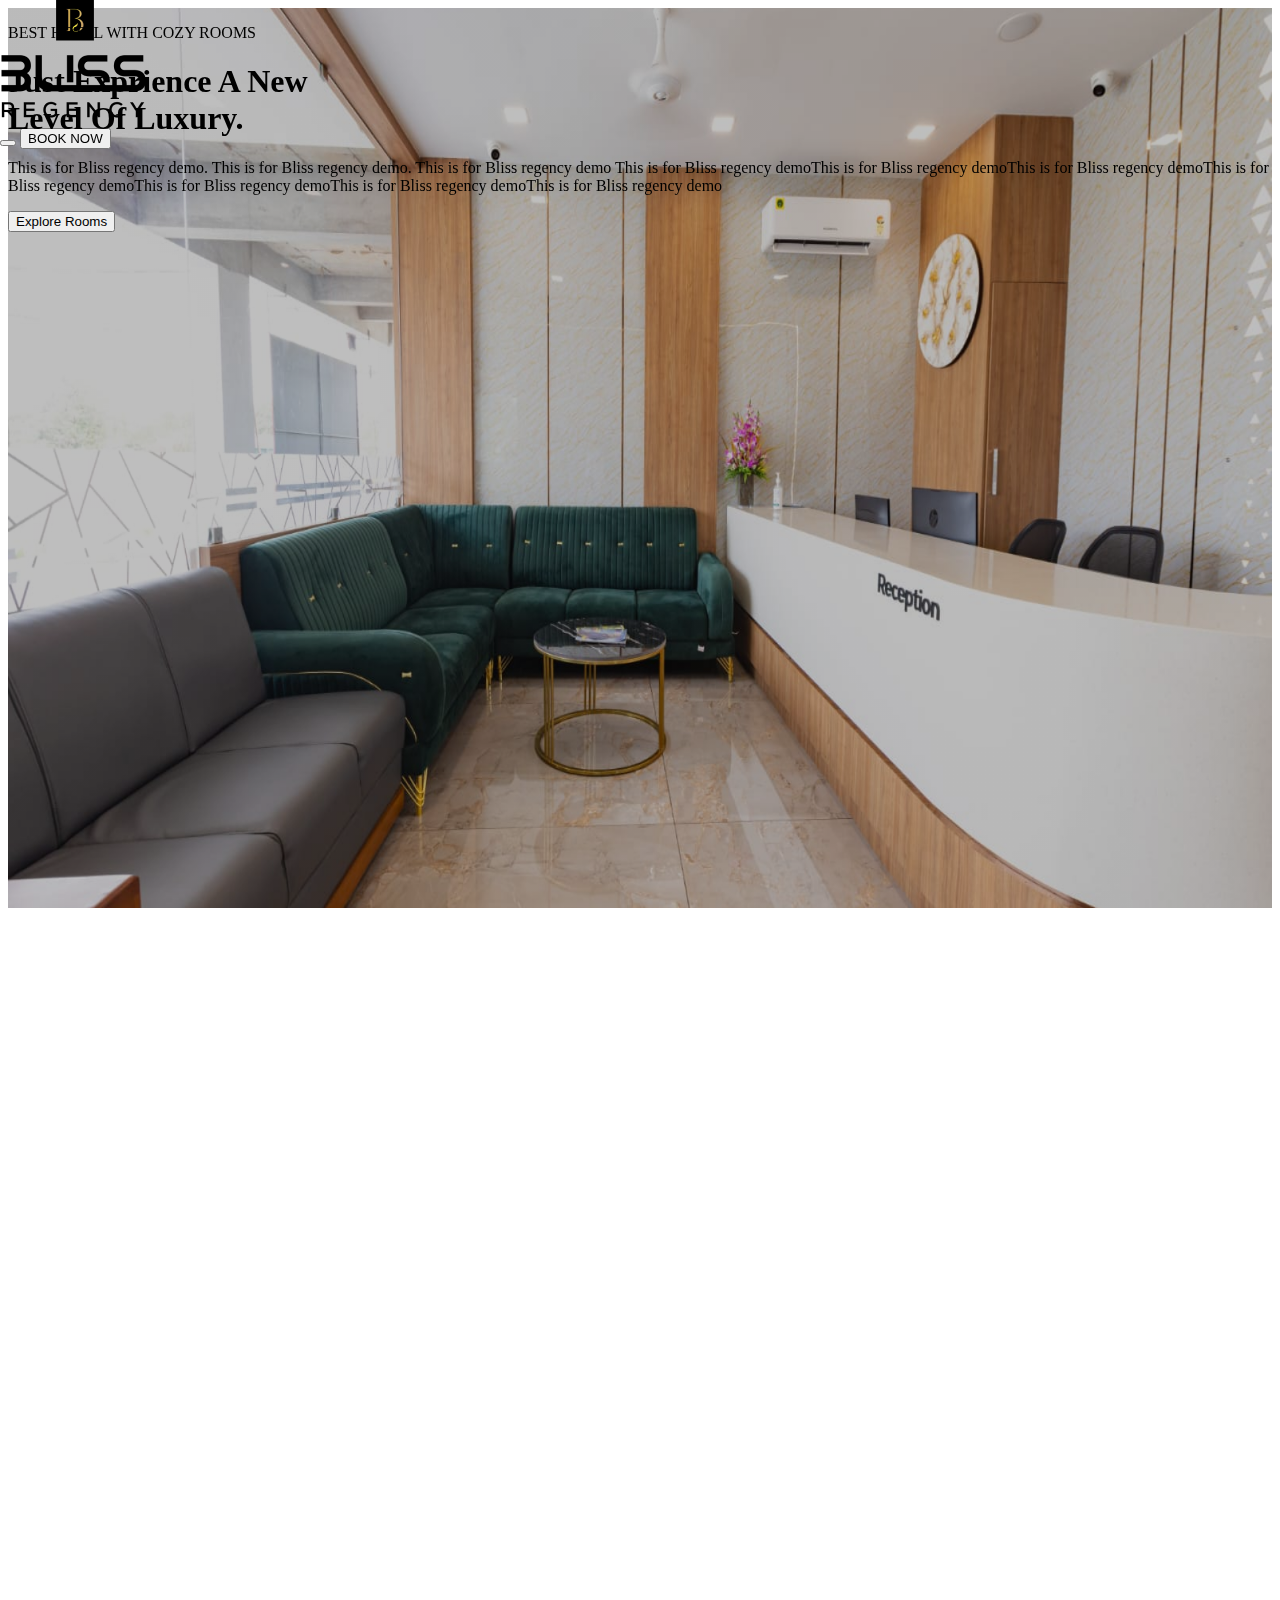
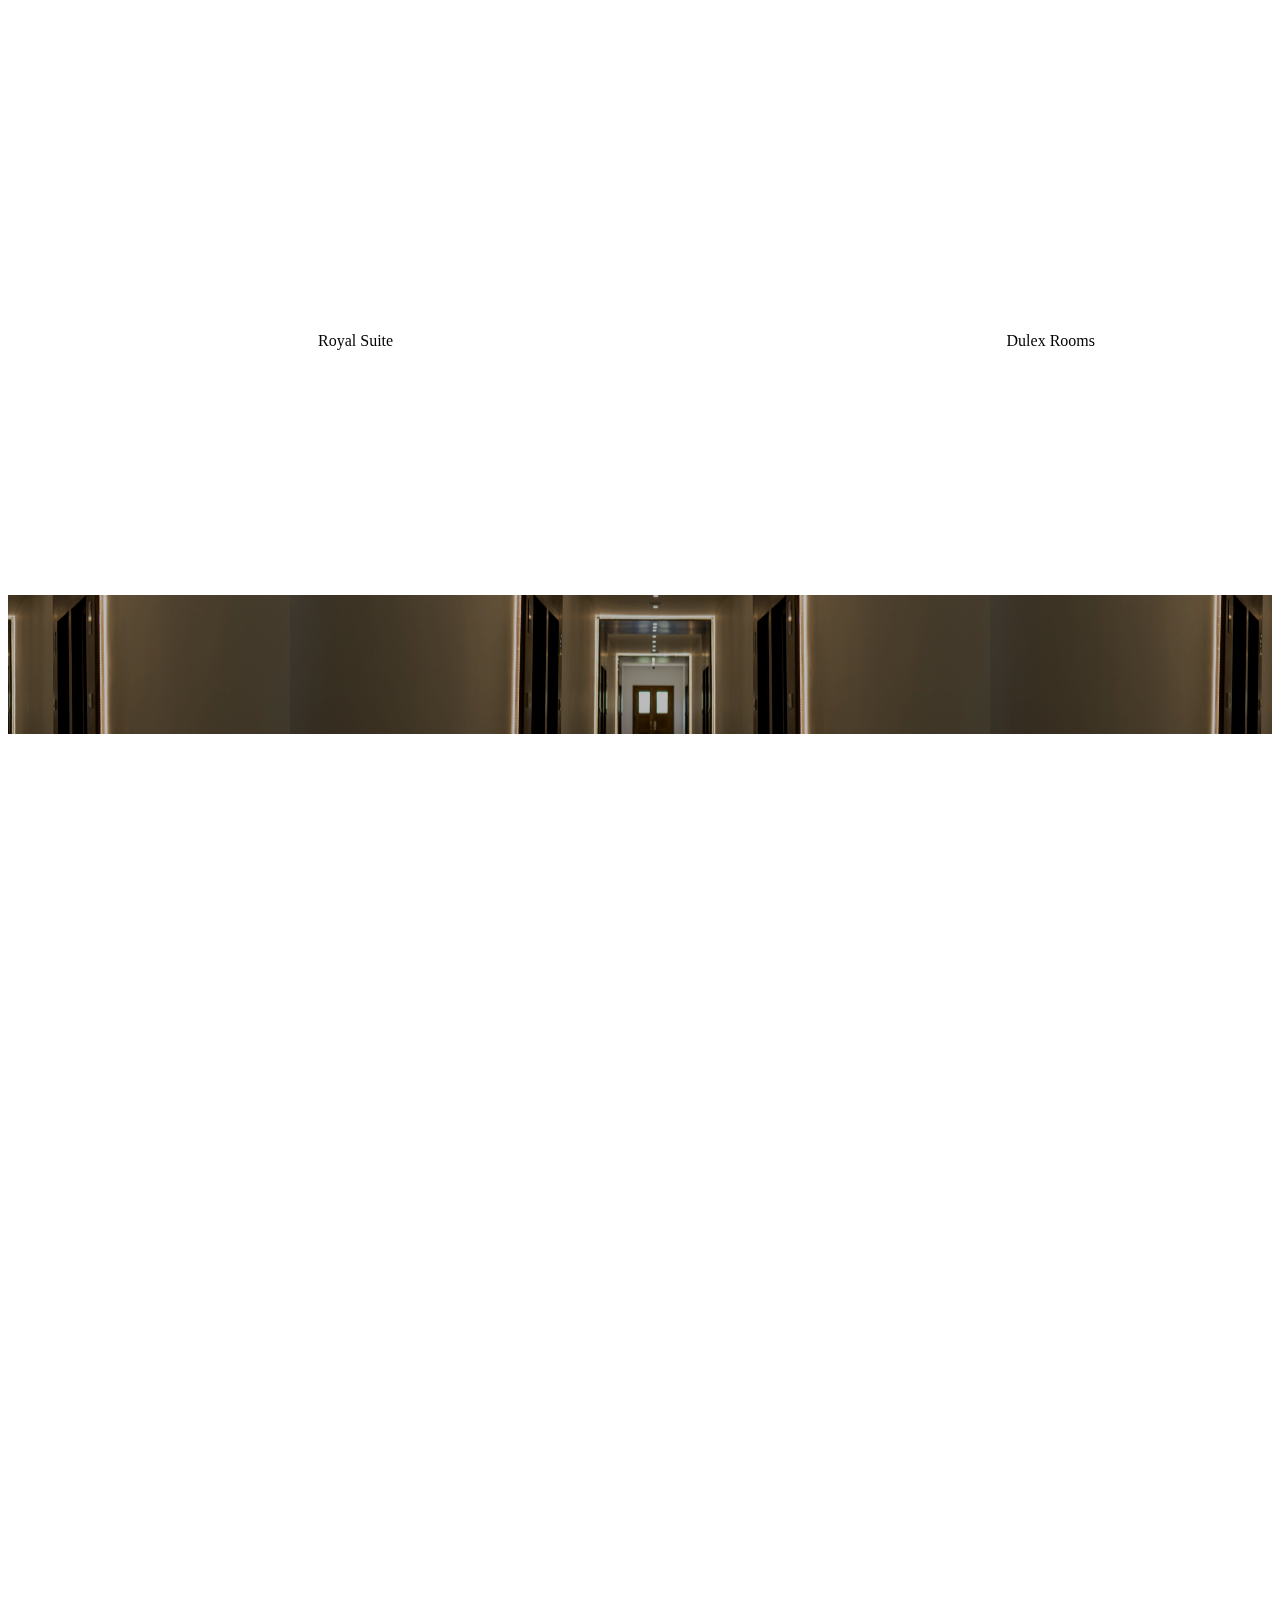
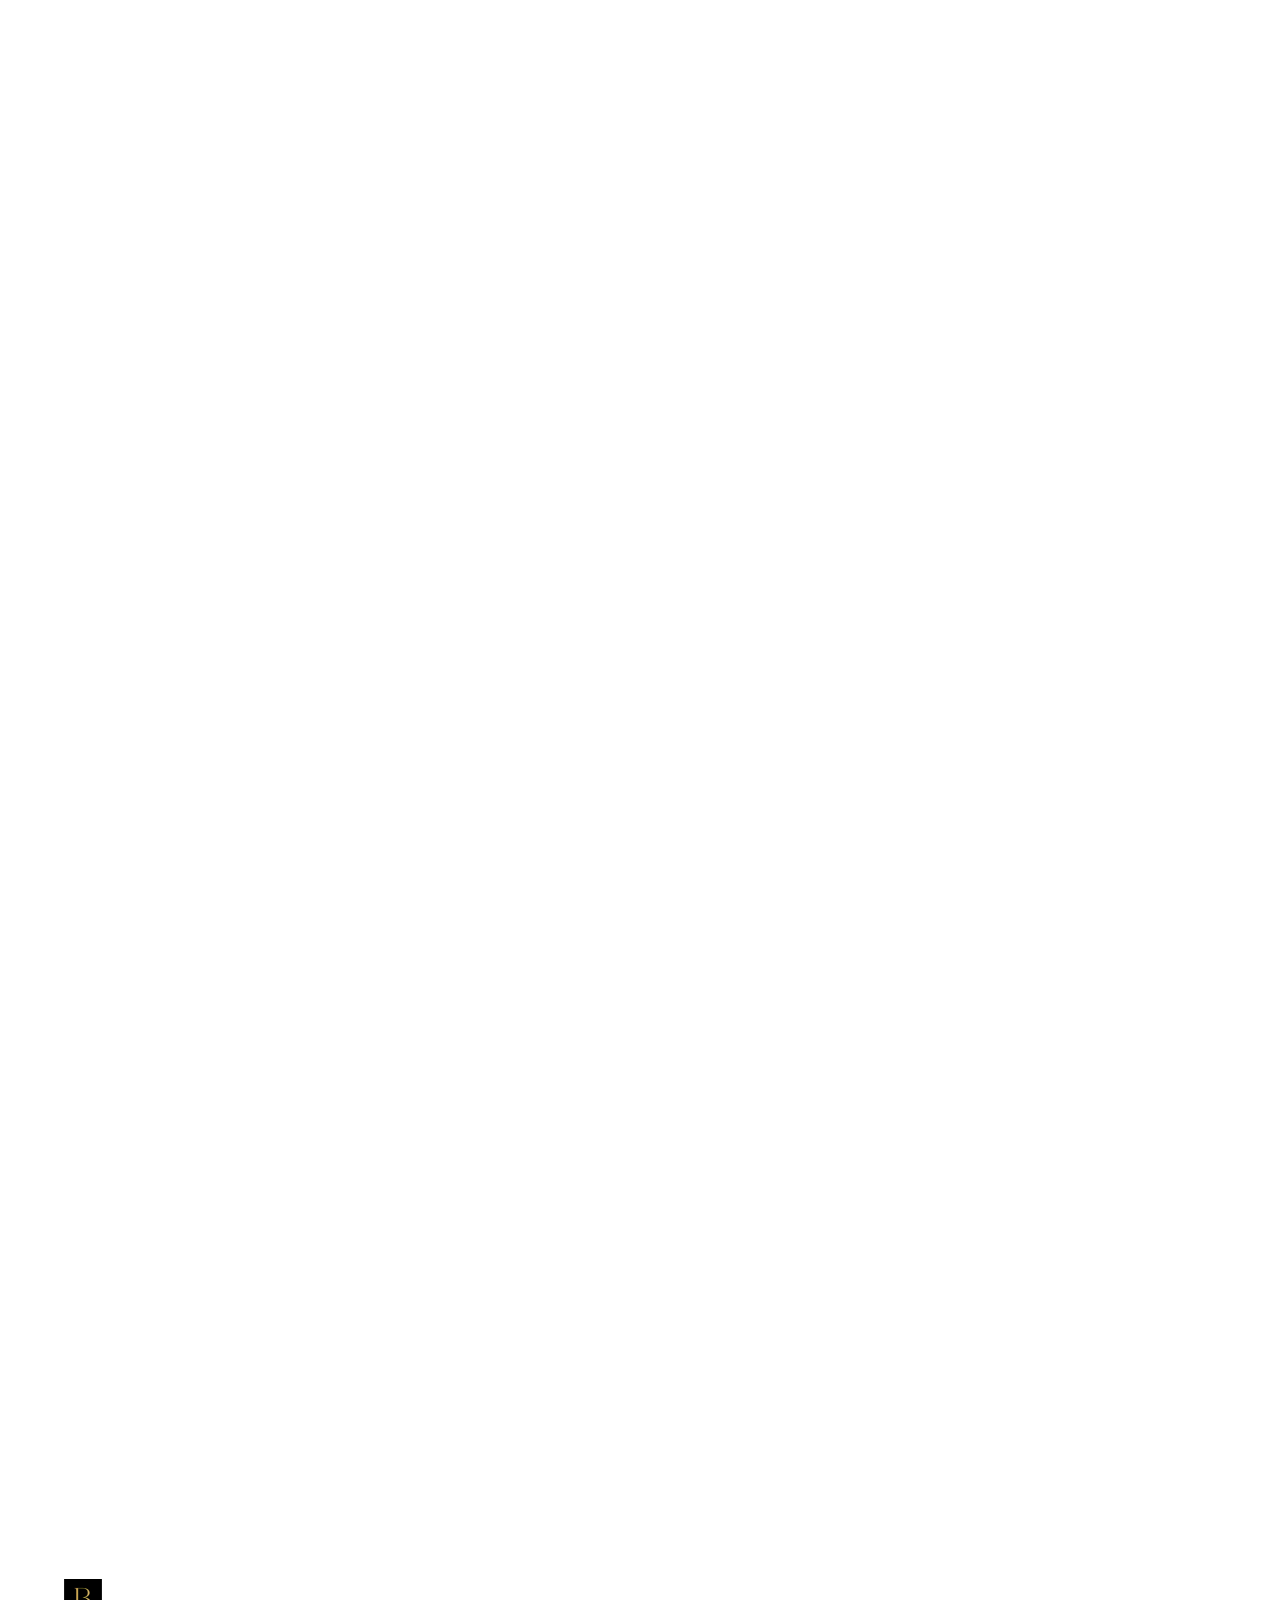
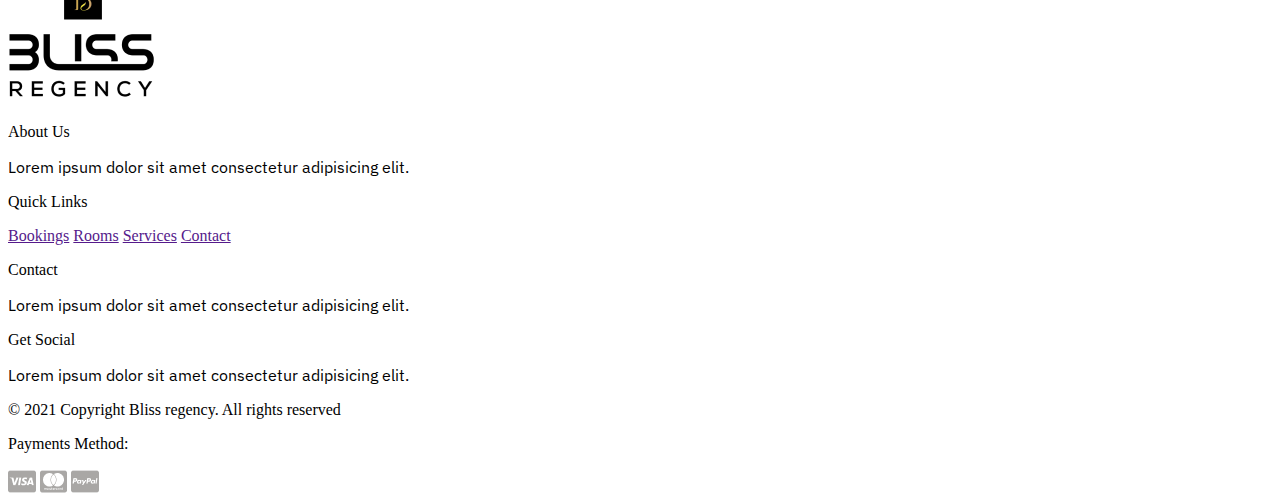
==== commit b8aa291b: "Mobile-Updated" ====
--- a/index.html
+++ b/index.html
@@ -38,14 +38,14 @@
         class="pt-3 px-5 flex justify-between items-center pb-3 border-b border-white relative z-10 bg-fixed"
       >
         <img
-          class="w-[10%] md:w-[7%]"
+          class="w-[20%] md:w-[7%]"
           src="assests/logo blis 1.png"
           alt=""
           srcset=""
         />
         <div class="gap-6 links hidden md:flex">
-          <a href="index.html">HOME</a>
-          <a href="about.html" class="underline underline-offset-8">ABOUT US</a>
+          <a href="index.html" class="underline underline-offset-8">HOME</a>
+          <a href="about.html">ABOUT US</a>
           <a href="rooms.html">ROOMS</a>
           <a href="services.html">SERVICES</a>
           <a href="#">RESTAURANT</a>
@@ -57,9 +57,16 @@
           BOOK NOW
         </button>
 
-        <button id="menuBtn" class="text-xl block md:hidden">
-          <i class="fa-solid fa-bars"></i>
-        </button>
+        <div class="flex flex-row-reverse gap-3 md:hidden">
+          <button id="menuBtn" class="text-xl">
+            <i class="fa-solid fa-bars"></i>
+          </button>
+          <button
+            class="bg-transparent py-2 px-2 text-sm border rounded-full block md:hidden"
+          >
+            BOOK NOW
+          </button>
+        </div>
       </nav>
 
       <!-- Header Section -->
--- a/style.css
+++ b/style.css
@@ -170,3 +170,12 @@
 .dot.active {
   background: #272727;
 }
+
+/* Background Image for mobile */
+/* Media query for mobile devices */
+@media only screen and (max-width: 767px) {
+  header {
+    background-size: cover;
+    background-position: center;
+  }
+}
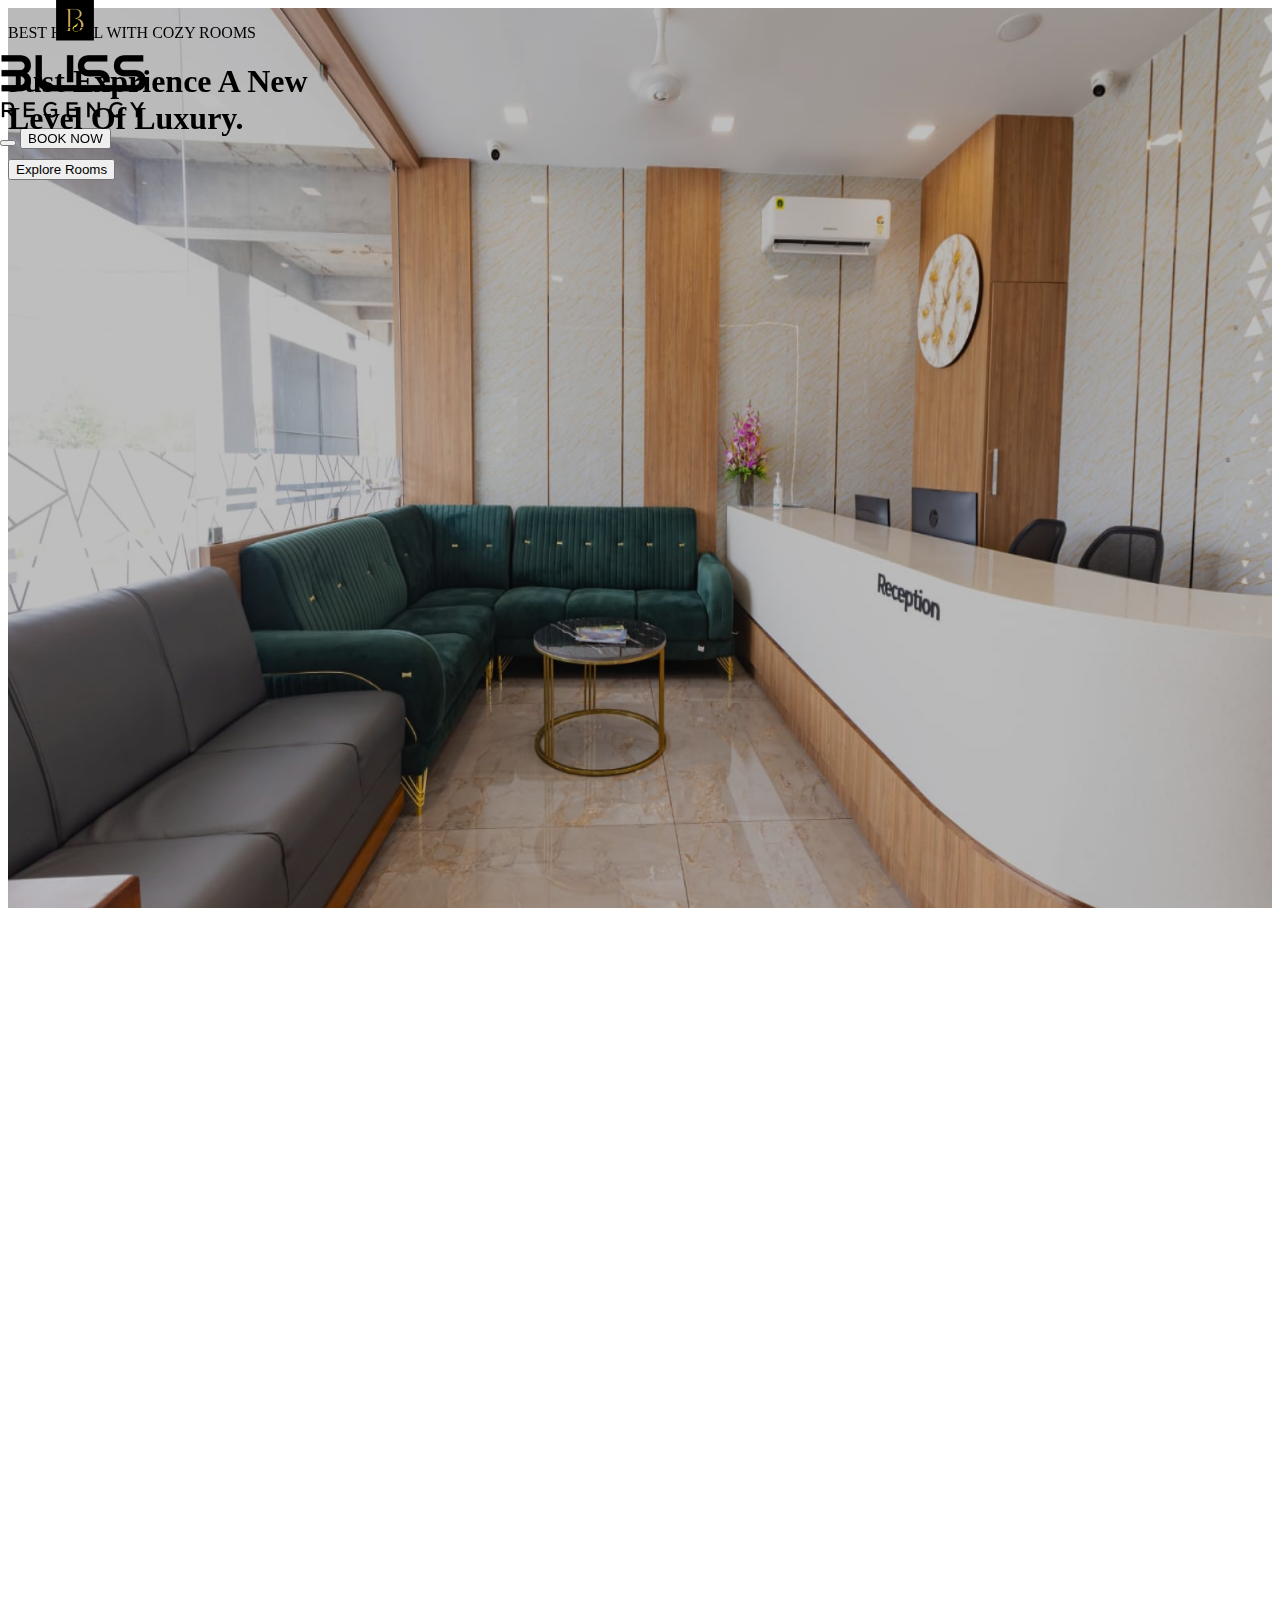
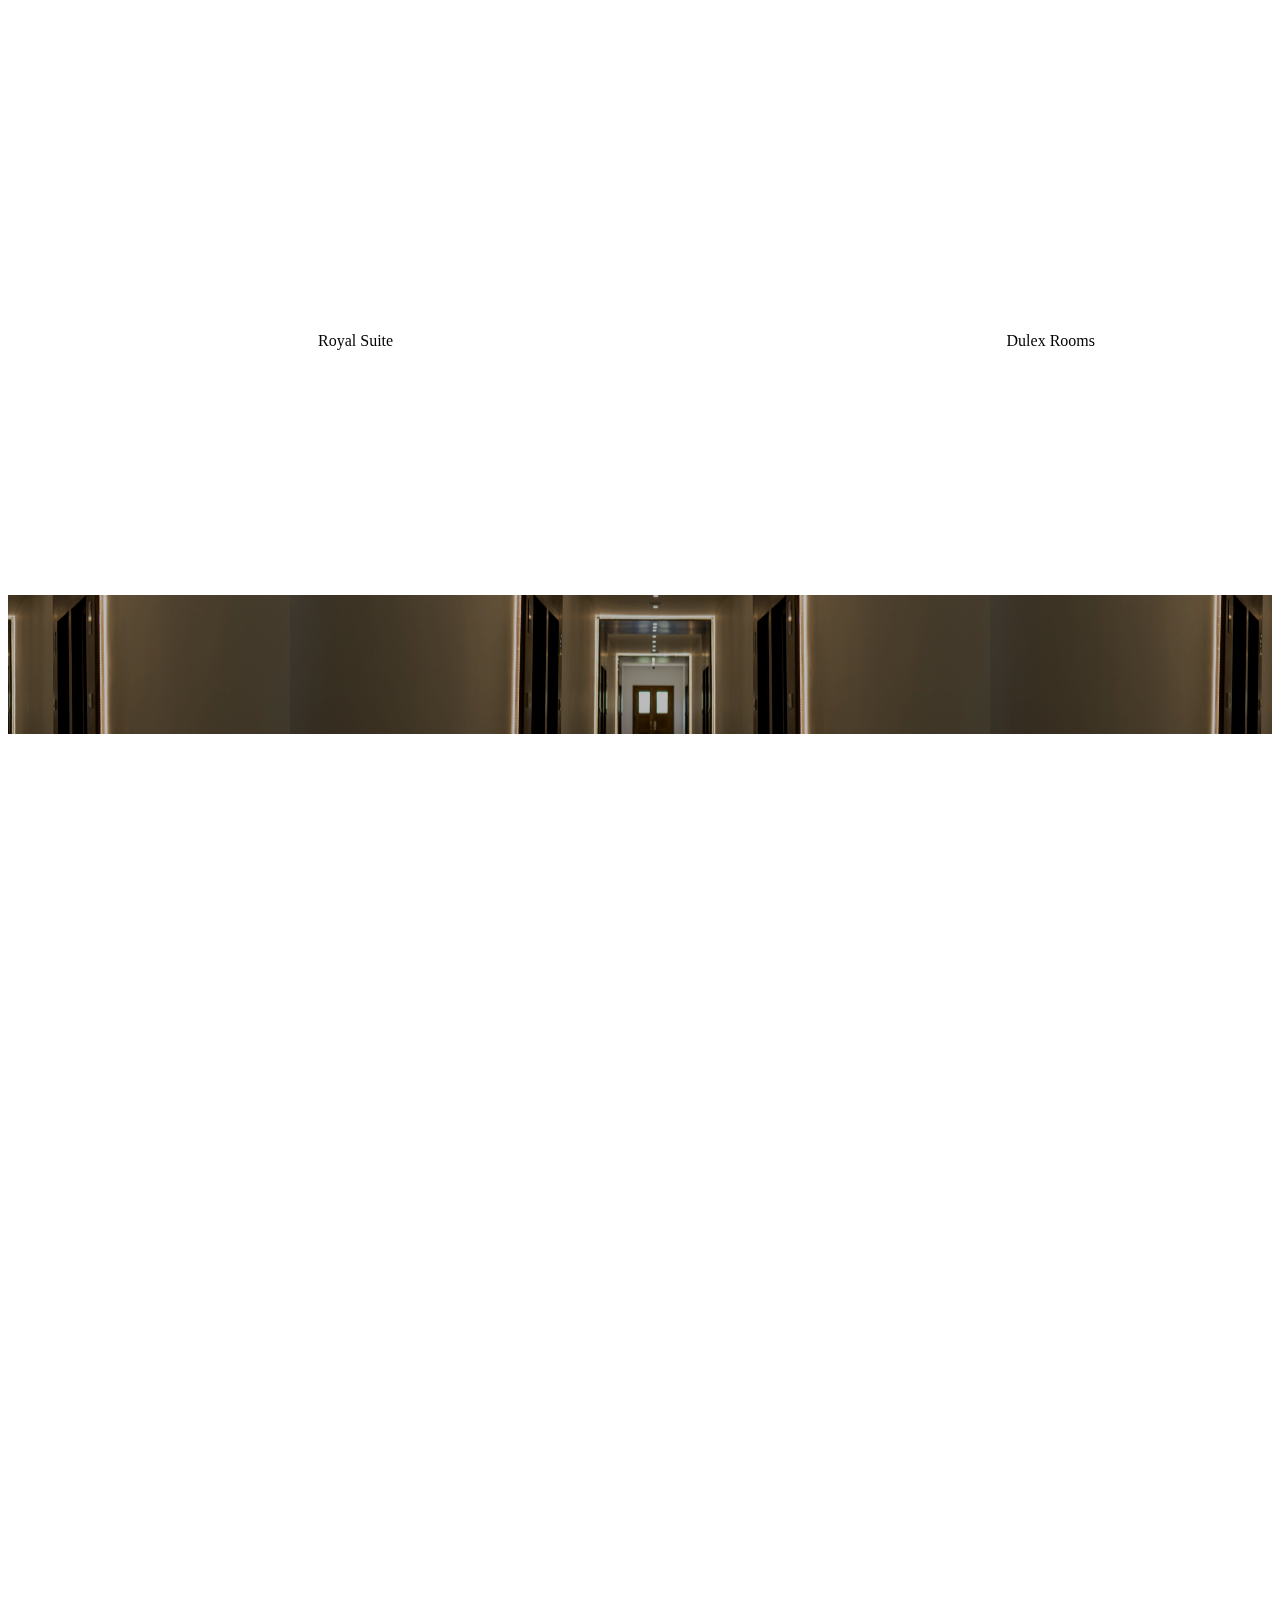
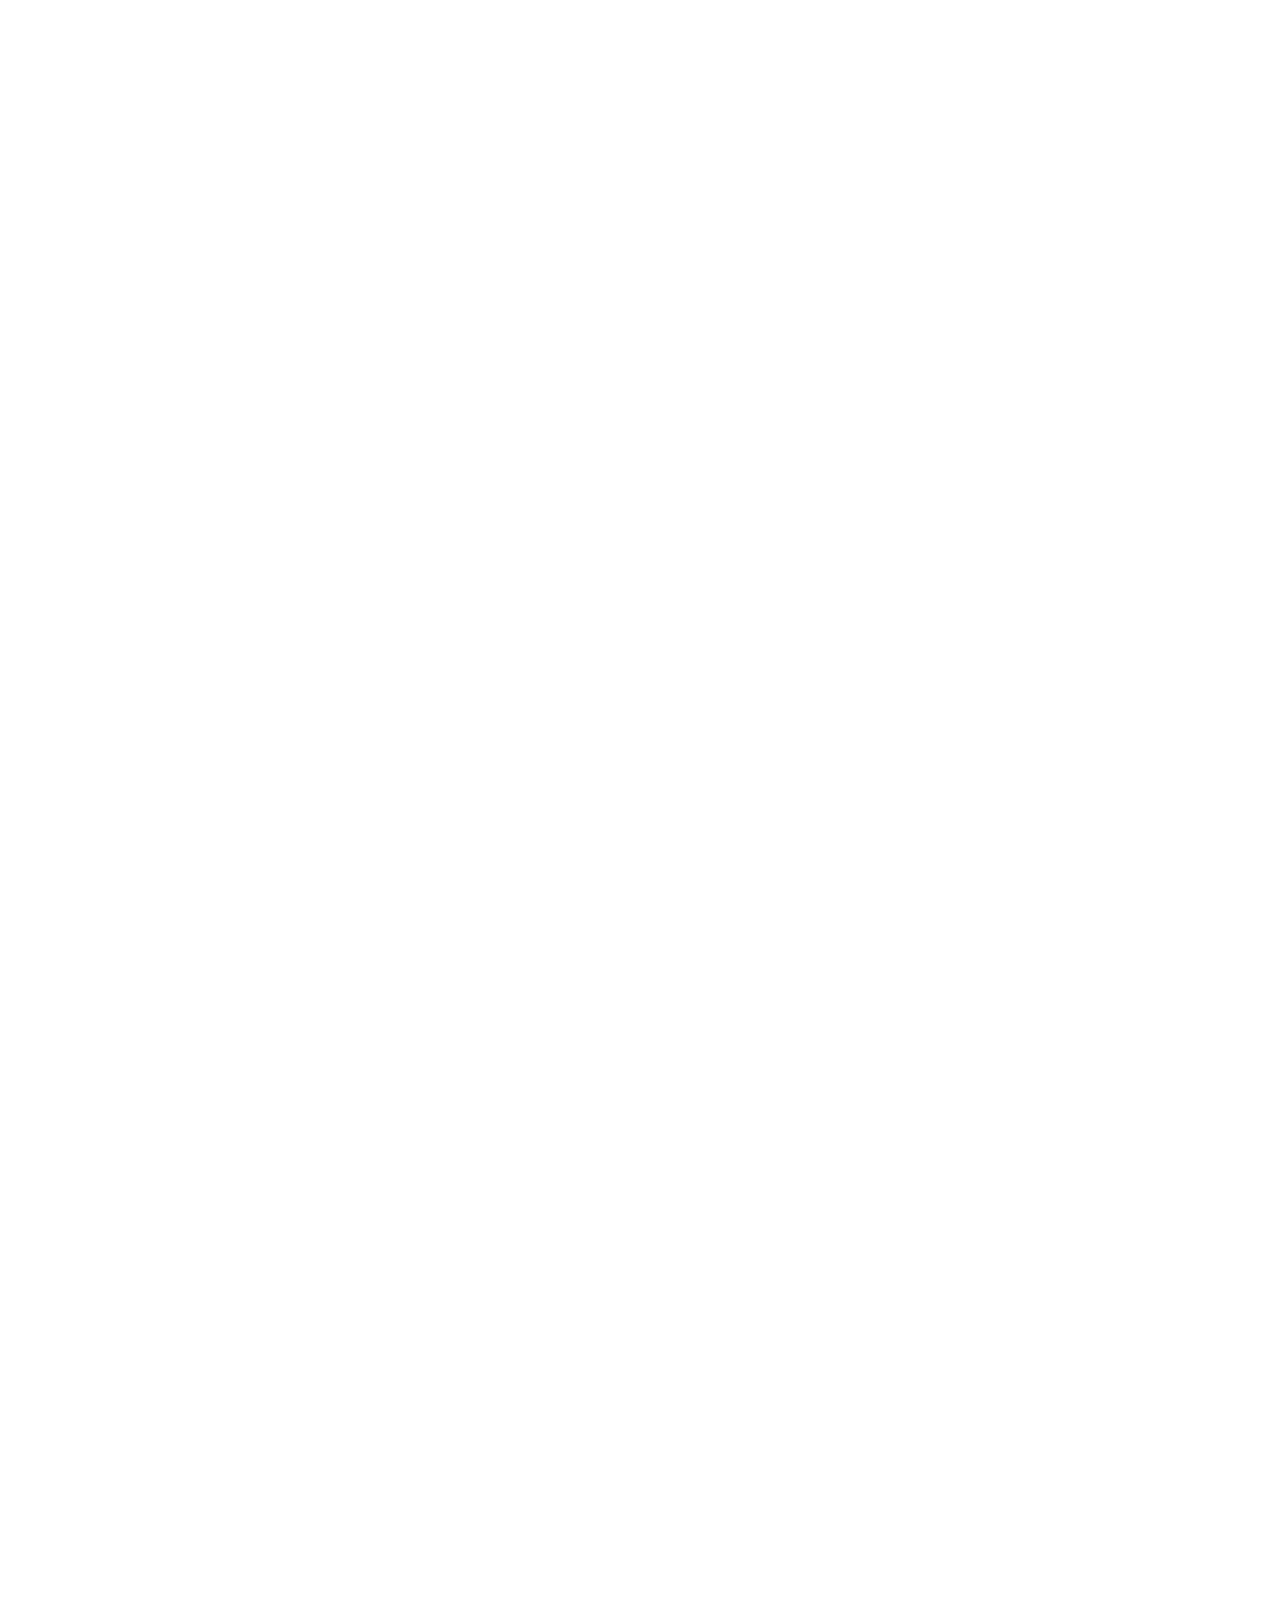
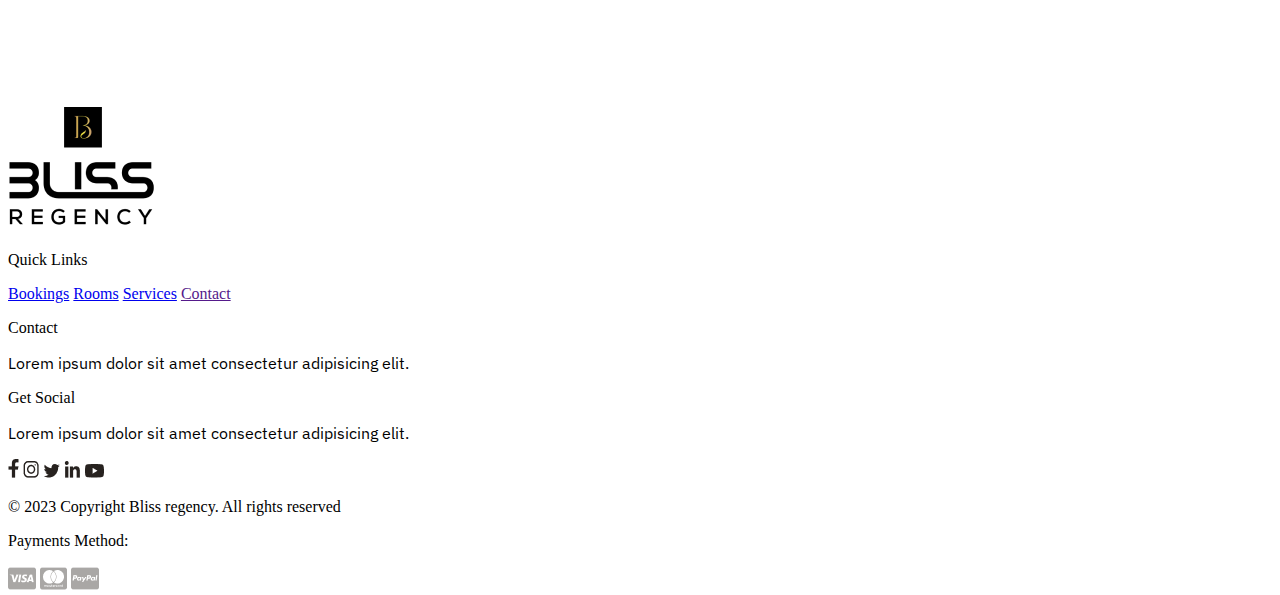
==== commit 98700fdb: "Updated" ====
--- a/index.html
+++ b/index.html
@@ -31,11 +31,11 @@
   </head>
   <body>
     <!-- Header Section -->
-    <header class="h-auto md:h-screen text-white bg-fixed w-full">
+    <header class="h-auto md:h-screen text-white bg-fixed w-full relative">
       <!-- Navigation Section -->
       <div id="blurryscroll" aria-hidden="true"></div>
       <nav
-        class="pt-3 px-5 flex justify-between items-center pb-3 border-b border-white relative z-10 bg-fixed"
+        class="pt-3 px-5 flex justify-between items-center pb-3 border-b border-white sticky z-10 bg-fixed"
       >
         <img
           class="w-[20%] md:w-[7%]"
@@ -52,6 +52,7 @@
           <a href="#">CONTACT</a>
         </div>
         <button
+          onclick="window.location.href='booking.html'"
           class="bg-transparent py-3 px-5 border rounded-full hidden md:block"
         >
           BOOK NOW
@@ -62,6 +63,7 @@
             <i class="fa-solid fa-bars"></i>
           </button>
           <button
+            onclick="window.location.href='booking.html'"
             class="bg-transparent py-2 px-2 text-sm border rounded-full block md:hidden"
           >
             BOOK NOW
@@ -72,26 +74,20 @@
       <!-- Header Section -->
       <section
         id="content"
-        class="pt-[4rem] pl-8 md:pl-[10rem] pr-8 md:pr-[38rem]"
+        class="py-[3rem] md:pt-[9rem] pl-8 md:pl-[10rem] pr-8 md:pr-[28rem]"
       >
         <div class="flex flex-col gap-5">
           <p data-aos="fade-right" class="tracking-widest font-normal">
             BEST HOTEL WITH COZY ROOMS
           </p>
-          <h1 data-aos="zoom-out-down" class="heading text-4xl md:text-6xl">
+          <h1 data-aos="zoom-out-down" class="heading text-3xl md:text-6xl">
             Just Exprience A New <br />Level Of Luxury.
           </h1>
-          <p data-aos="fade-right" class="font-light">
-            This is for Bliss regency demo. This is for Bliss regency demo. This
-            is for Bliss regency demo This is for Bliss regency demoThis is for
-            Bliss regency demoThis is for Bliss regency demoThis is for Bliss
-            regency demoThis is for Bliss regency demoThis is for Bliss regency
-            demoThis is for Bliss regency demo
-          </p>
         </div>
         <button
+          onclick="window.location.href='rooms.html'"
           data-aos="fade-right"
-          class="bg-transparent px-6 border rounded-3xl py-3.5 mt-6 mb-4"
+          class="bg-transparent rounded-full px-7 border py-4 mt-6 mb-4 hover:bg-white hover:text-black duration-500"
         >
           Explore Rooms
         </button>
@@ -110,6 +106,7 @@
         <a class="text-4xl old-font" href="index.html">Home</a>
         <a class="text-4xl old-font" href="about.html">About</a>
         <a class="text-4xl old-font" href="rooms.html">Rooms</a>
+        <a class="text-4xl old-font" href="services.html">Services</a>
         <a class="text-4xl old-font" href="">Resturant</a>
         <a class="text-4xl old-font" href="">Contact</a>
       </div>
@@ -305,10 +302,7 @@
         </div>
 
         <!-- 6 -->
-        <div
-          class="flex flex-col self-center"
-          style="grid-column-start: 1; grid-column-end: 4"
-        >
+        <div id="divGrid" class="flex flex-col self-center">
           <button
             data-aos="fade-left"
             class="py-3 px-4 bg-[#27221F] rounded-full text-white ibm-font"
@@ -402,7 +396,7 @@
     <section
       class="welcome flex flex-col justify-center items-center px-10 py-10 md:py-44 h-auto md:h-screen text-white gap-5 md:px-44 bg-fixed"
     >
-      <h3 data-aos="fade-up" class="old-font text-4xl md:text-6xl">
+      <h3 data-aos="fade-up" class="old-font text-4xl md:text-6xl text-center">
         Welcome To Bliss Regency
       </h3>
       <p data-aos="fade-up" class="text-center ibm-font text-lg md:text-xl">
@@ -437,8 +431,11 @@
       <div
         class="flex flex-col gap-5 justify-center basis-[100%] md:basis-[60%]"
       >
-        <h3 data-aos="fade-left" class="old-font text-4xl">
-          What Facilites We Offer
+        <h3
+          data-aos="fade-left"
+          class="old-font text-4xl text-center md:text-left"
+        >
+          What Services We Offer
         </h3>
         <p data-aos="fade-left" class="ibm-font">
           Bliss Regency in Palakkad is the ultimate level of luxury. In
@@ -455,17 +452,17 @@
           class="grid grid-cols-3 grid-rows-1 pr-0 md:pr-[8rem]"
         >
           <div class="flex items-center gap-3 basis-[30%]">
-            <img src="assests/002-plant.png" class="w-6 md:w-10" alt="" />
-            <p class="old-font text-lg">Spa</p>
+            <img src="assests/king-bed.png" class="w-8 h-8" alt="" />
+            <p class="old-font text-lg">King Size Bed</p>
           </div>
 
           <div class="flex items-center gap-3 basis-[30%]">
-            <img src="assests/001-fishing-man.png" class="w-6 md:w-10" alt="" />
-            <p class="old-font text-lg">Fishing</p>
+            <i class="fa-solid fa-couch w-8 h-8 text-xl"></i>
+            <p class="old-font text-lg">Personal Couch</p>
           </div>
 
           <div class="flex items-center gap-3 basis-[30%]">
-            <img src="assests/006-pool.png" class="w-6 md:w-10" alt="" />
+            <i class="fa-solid fa-wifi w-8 h-8 text-xl"></i>
             <p class="old-font text-lg">Pool</p>
           </div>
         </div>
@@ -475,22 +472,18 @@
           class="grid grid-cols-3 grid-rows-1 pr-0 md:pr-[8rem]"
         >
           <div class="flex items-center gap-3 basis-[30%]">
-            <img
-              src="assests/007-spoon-and-fork-crossed.png"
-              class="w-6 md:w-10"
-              alt=""
-            />
-            <p class="old-font text-lg">Dinning</p>
+            <img src="assests/washing.png" class="w-8 h-8" alt="" />
+            <p class="old-font text-lg">Laundry Service</p>
           </div>
 
           <div class="flex items-center gap-3 basis-[30%]">
-            <img src="assests/009-cocktail-1.png" class="w-6 md:w-10" alt="" />
-            <p class="old-font text-lg">Bar</p>
+            <img src="assests/tv.png" class="w-8 h-8" alt="" />
+            <p class="old-font text-lg">Flat Screen TV</p>
           </div>
 
           <div class="flex items-center gap-3 basis-[30%]">
-            <img src="assests/004-barbeque.png" class="w-6 md:w-10" alt="" />
-            <p class="old-font text-lg">Barbeque</p>
+            <img src="assests/fridge.png" class="w-8 h-8" alt="" />
+            <p class="old-font text-lg">Refigerator</p>
           </div>
         </div>
 
@@ -500,7 +493,7 @@
             data-aos="fade-up"
             class="mt-4 p-4 px-[5rem] ibm-font rounded-full border bg-[#27221F] border-[#27221F] text-white hover:bg-white duration-300 hover:text-[#27221F]"
           >
-            View All Offers
+            View All Services
           </button>
         </div>
       </div>
@@ -532,7 +525,7 @@
           </p>
         </div>
 
-        <div class="flex flex-col">
+        <div class="flex flex-col items-center md:items-start">
           <p
             data-aos="zoom-in-right"
             class="text-2xl md:text-6xl old-font text-[#27221F] font-bold"
@@ -547,7 +540,7 @@
           </p>
         </div>
 
-        <div class="flex flex-col">
+        <div class="flex flex-col items-center md:items-start">
           <p
             data-aos="zoom-in-right"
             class="text-2xl md:text-6xl old-font text-[#27221F] font-bold"
@@ -562,7 +555,7 @@
           </p>
         </div>
 
-        <div class="flex flex-col">
+        <div class="flex flex-col items-center md:items-start">
           <p
             data-aos="zoom-in-right"
             class="text-2xl md:text-6xl old-font text-[#27221F] font-bold"
@@ -764,17 +757,15 @@
     >
       <div style="width: 100%" class="basis-[40%] mb-6 md:mb-0">
         <iframe
-          width="100%"
-          height="400"
-          frameborder="0"
-          scrolling="no"
-          marginheight="0"
-          marginwidth="0"
-          src="https://maps.google.com/maps?width=100%25&amp;height=400&amp;hl=en&amp;q=1%20Grafton%20Street,%20Dublin,%20Ireland+(My%20Business%20Name)&amp;t=&amp;z=14&amp;ie=UTF8&amp;iwloc=B&amp;output=embed"
-          ><a href="https://www.maps.ie/distance-area-calculator.html"
-            >distance maps</a
-          ></iframe
-        >
+          class="w-full"
+          src="https://www.google.com/maps/embed?pb=!1m18!1m12!1m3!1d3919.3161978336398!2d76.65122047415612!3d10.78707665899894!2m3!1f0!2f0!3f0!3m2!1i1024!2i768!4f13.1!3m3!1m2!1s0x3ba86ffc1fe3ebb9%3A0x20d924f3a185309c!2sBliss%20Regency!5e0!3m2!1sen!2sin!4v1689008362287!5m2!1sen!2sin"
+          width="600"
+          height="450"
+          style="border: 0"
+          allowfullscreen=""
+          loading="lazy"
+          referrerpolicy="no-referrer-when-downgrade"
+        ></iframe>
       </div>
 
       <div class="flex flex-col text-center gap-5">
@@ -817,21 +808,14 @@
         srcset=""
       />
 
-      <div class="flex flex-col my-4 md:my-0 w-full md:w-[10%]">
-        <p class="old-font text-lg">About Us</p>
-        <p class="ibm-font">
-          Lorem ipsum dolor sit amet consectetur adipisicing elit.
-        </p>
-      </div>
-
       <div class="flex flex-col w-full md:w-[10%]">
         <p class="old-font text-lg mr-4 md:mr-0">Quick Links</p>
         <div
           class="flex flex-row md:flex-col w-[100%] justify-between md:justify-normal items-center md:items-start md:w-auto md:mt-3 mt-0 text-[#474341]"
         >
-          <a href="">Bookings</a>
-          <a href="">Rooms</a>
-          <a href="">Services</a>
+          <a href="booking.html">Bookings</a>
+          <a href="rooms.html">Rooms</a>
+          <a href="services.html">Services</a>
           <a href="">Contact</a>
         </div>
       </div>
@@ -843,11 +827,28 @@
         </p>
       </div>
 
-      <div class="flex flex-col my-4 md:my-0 w-full md:w-[10%]">
+      <div class="flex flex-col my-4 md:my-0 w-full md:w-[25%]">
         <p class="old-font text-lg">Get Social</p>
         <p class="ibm-font">
           Lorem ipsum dolor sit amet consectetur adipisicing elit.
         </p>
+        <div class="flex gap-3 my-3">
+          <a class="p-4 border cursor-pointer hover:bg-[#E7E5E3] duration-200">
+            <img src="icons/Vector (2).png" alt="" />
+          </a>
+          <a class="p-4 border cursor-pointer hover:bg-[#E7E5E3] duration-200">
+            <img src="icons/Vector (1).png" alt="" />
+          </a>
+          <a class="p-4 border cursor-pointer hover:bg-[#E7E5E3] duration-200">
+            <img src="icons/Vector (3).png" alt="" />
+          </a>
+          <a class="p-4 border cursor-pointer hover:bg-[#E7E5E3] duration-200">
+            <img src="icons/Vector (4).png" alt="" />
+          </a>
+          <a class="p-4 border cursor-pointer hover:bg-[#E7E5E3] duration-200">
+            <img src="icons/Vector (5).png" alt="" />
+          </a>
+        </div>
       </div>
     </footer>
 
@@ -856,7 +857,7 @@
       class="bg-[#F9F7F5] py-5 flex flex-col md:flex-row items-center gap-3 md:gap-0 md:items-start justify-around px-3 md:px-0"
     >
       <p class="text-[#474341] text-center md:text-left">
-        © 2021 Copyright Bliss regency. All rights reserved
+        © 2023 Copyright Bliss regency. All rights reserved
       </p>
       <div class="flex">
         <p class="text-[#474341]">Payments Method:</p>
--- a/style.css
+++ b/style.css
@@ -178,4 +178,8 @@
     background-size: cover;
     background-position: center;
   }
+  #divGrid {
+    grid-column-start: 1;
+    grid-column-end: 4;
+  }
 }
